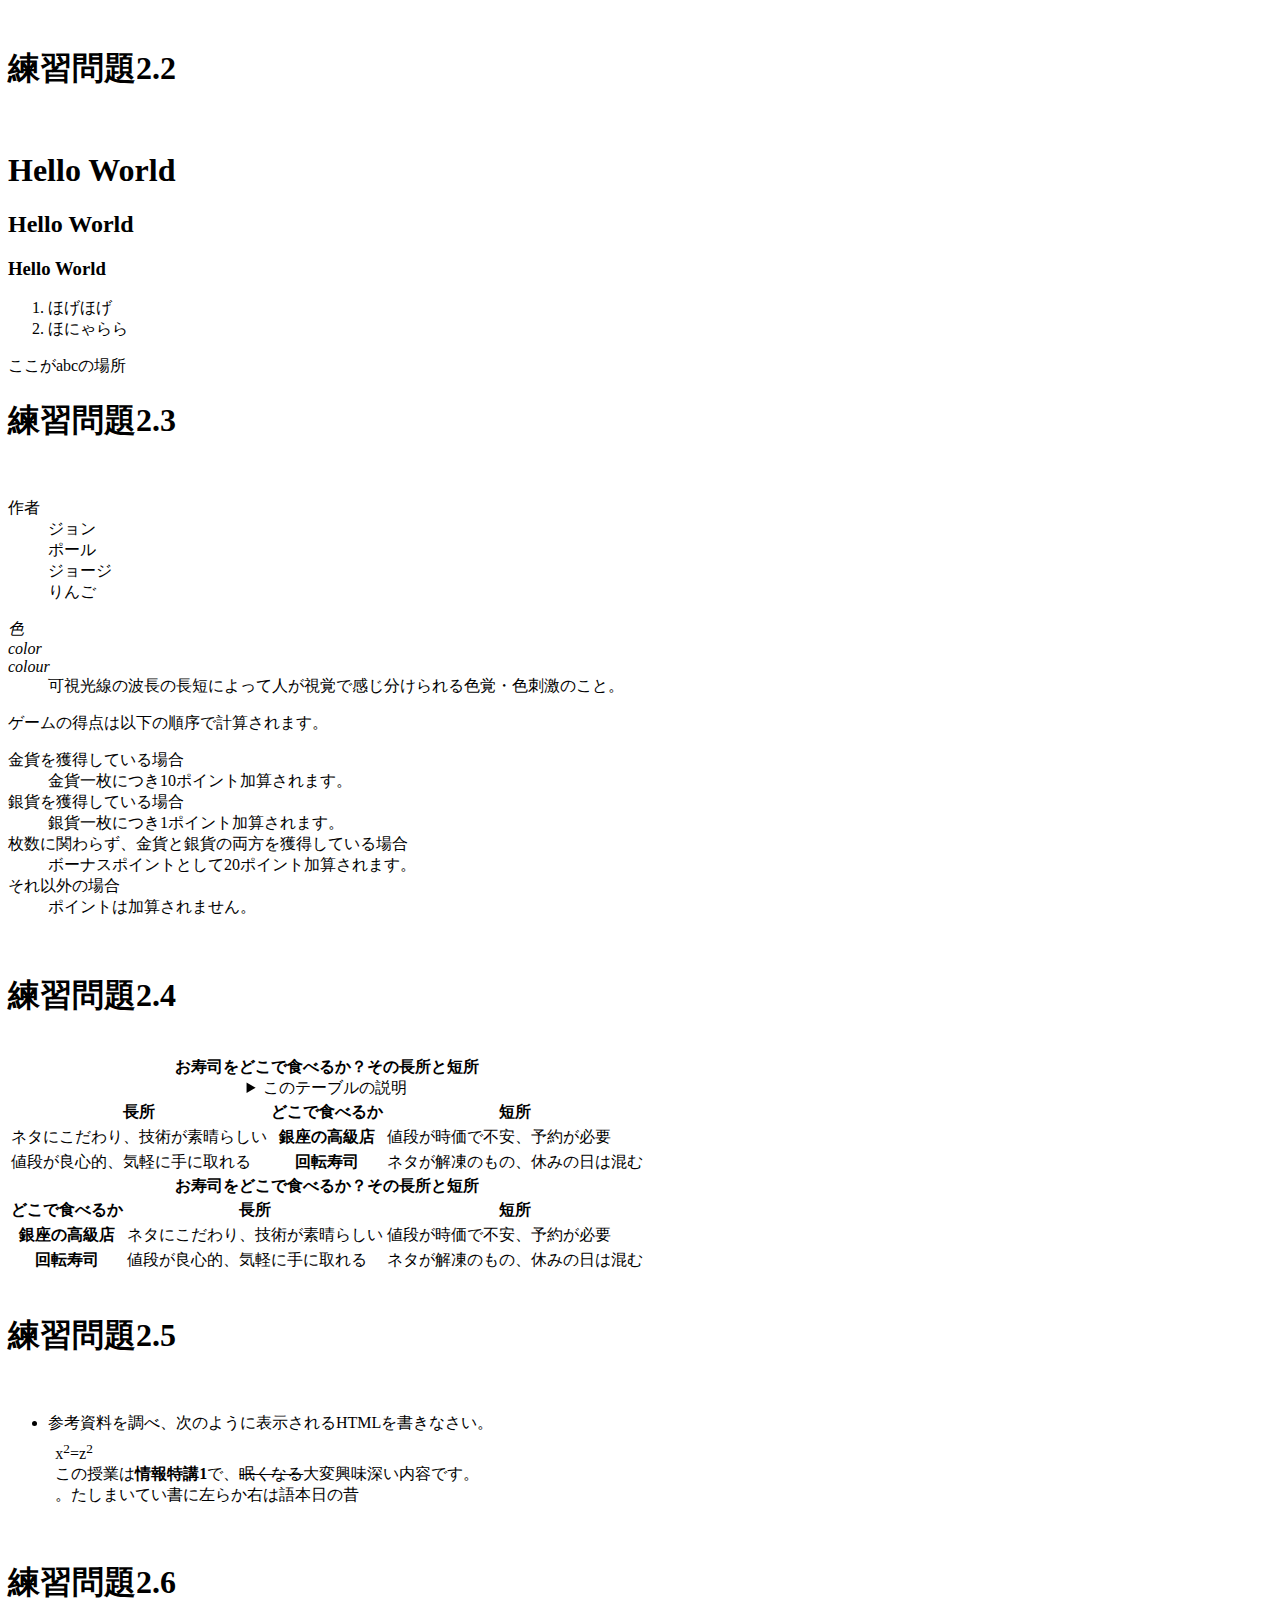
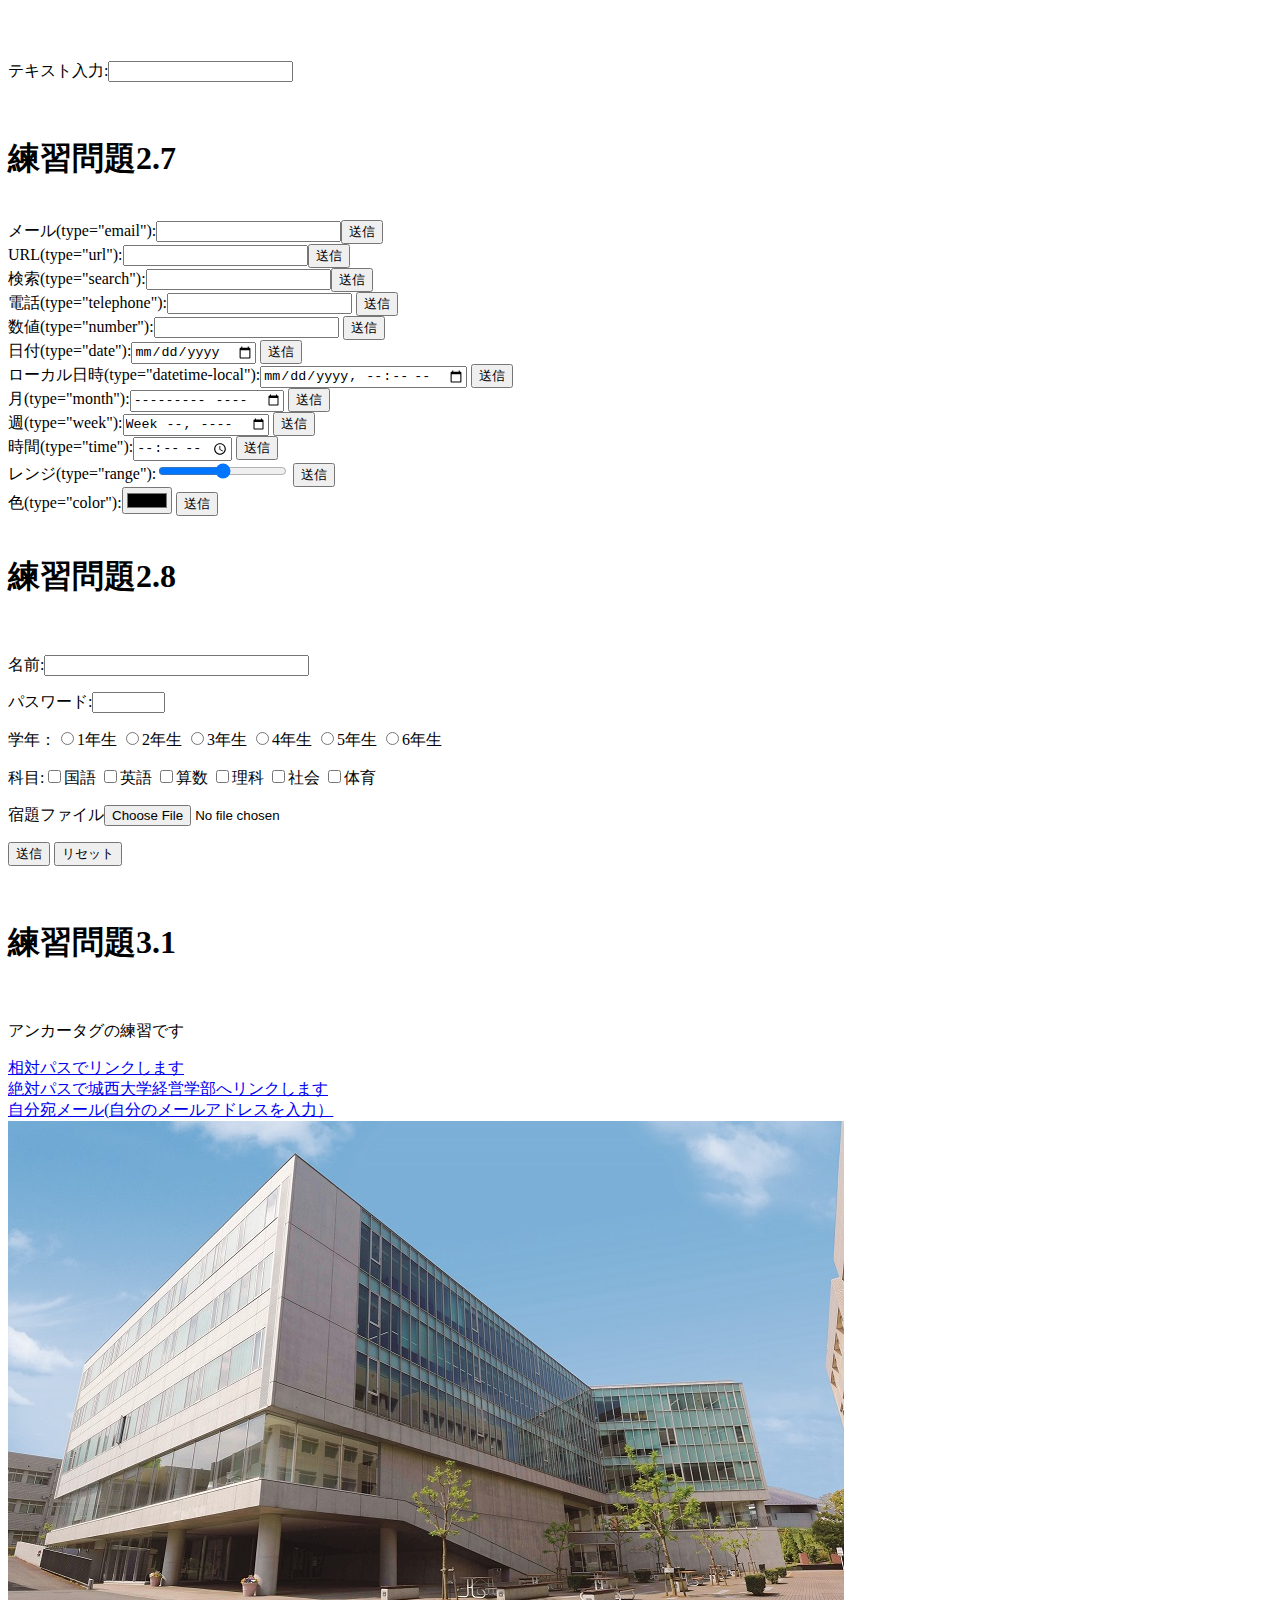
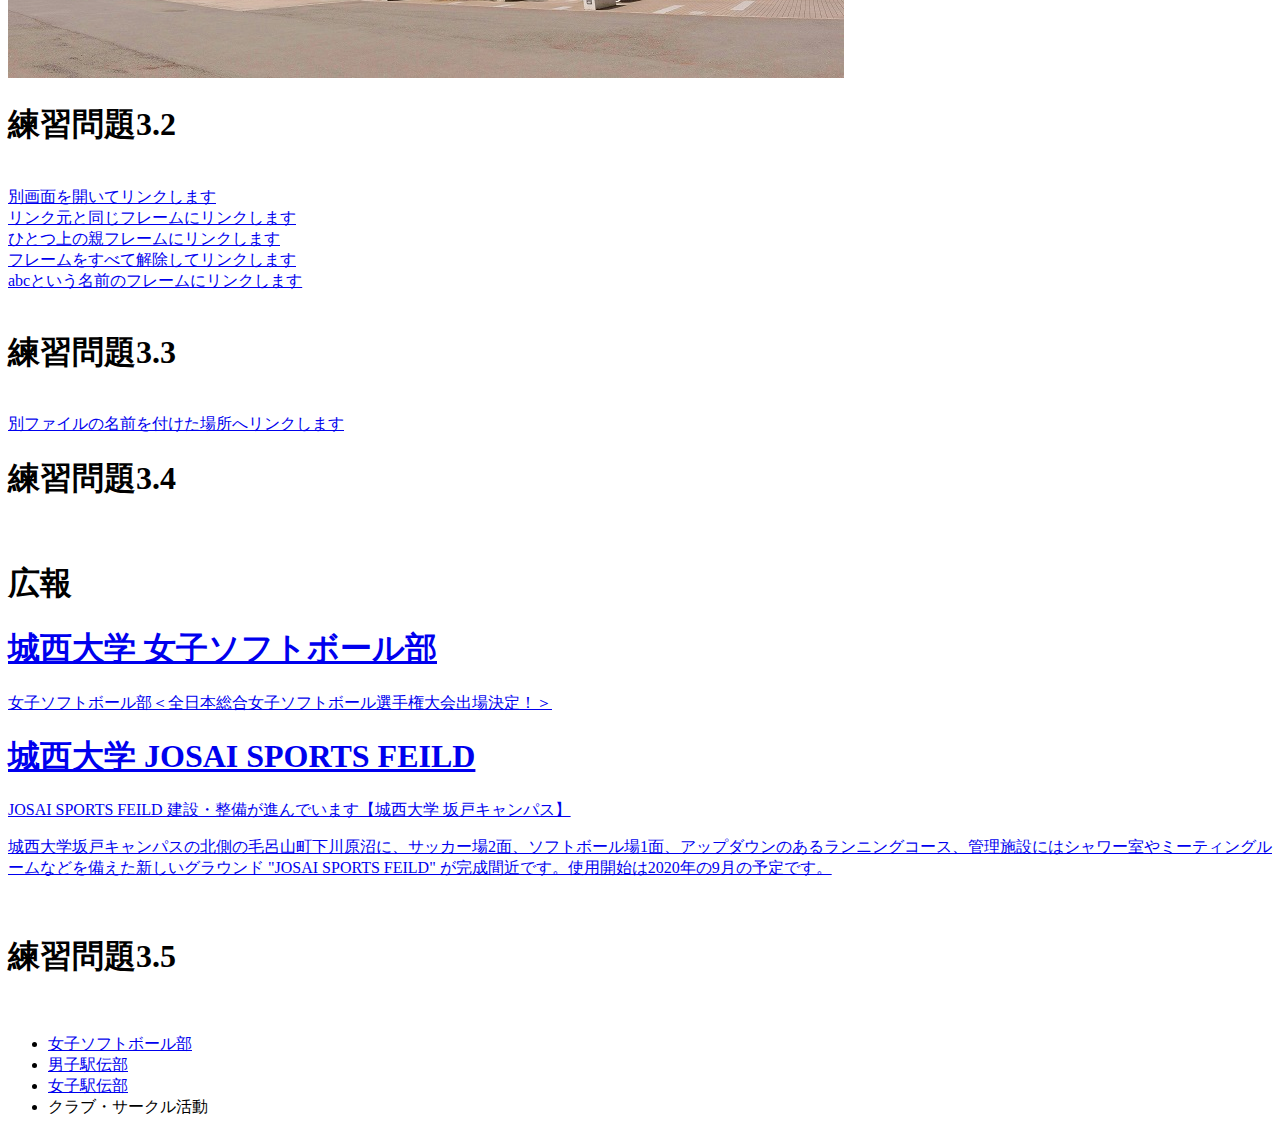
==== index.html @ 5848def6 "0622" ====
<!DOCTYPE html>
<html lang="ja">
  <head>
    <meta charset="UTF-8">
    <title>Web開発の練習１</title>
    <link rel="stylesheet" href="mystyle.css"><!--この行を追加-->
  </head>
  <body>

<!--文字の大きさの練習-->


<br><h1>練習問題2.2</h1><br>
<h1>Hello World</h1>
<h2>Hello World</h2>
<h3>Hello World</h3>
<ol>
<li>ほげほげ</li>
<li>ほにゃらら</li>
</ol>
<a id="abc">ここがabcの場所</a>
<br>
  <h1>練習問題2.3</h1>
  <br>
    <dl>
        <dt>作者</dt>
        <dd>ジョン</dd>
        <dd>ポール</dd>
        <dd>ジョージ</dd>
        <dd>りんご</dd>
        </dl>
        
        <dl>
        <dt lang="ja"><dfn>色</dfn></dt>
        <dt lang="en-US"><dfn>color</dfn></dt>
        <dt lang="en-GB"><dfn>colour</dfn></dt>
        <dd>可視光線の波長の長短によって人が視覚で感じ分けられる色覚・色刺激のこと。</dd>
        </dl>
        <p>ゲームの得点は以下の順序で計算されます。
        </p>
        <dl>
        <dt>金貨を獲得している場合</dt>
        <dd>金貨一枚につき10ポイント加算されます。
        </dd>
        <dt>銀貨を獲得している場合</dt>
        <dd>銀貨一枚につき1ポイント加算されます。</dd>
        <dt>枚数に関わらず、金貨と銀貨の両方を獲得している場合</dt>
        <dd>ボーナスポイントとして20ポイント加算されます。</dd>
        <dt>それ以外の場合</dt>
        <dd>ポイントは加算されません。 </dd>
        </dl>
        <br>
          <h1>練習問題2.4</h1>
        <br>
        <table>
          <caption>
            <strong>お寿司をどこで食べるか？その長所と短所</strong>
            <details>
              <summary>このテーブルの説明</summary>
              <p>以下のテーブルでは、2番目のカラムに寿司店のタイプが入れられています。その左側にそのようなタイプのお店で寿司を食べる場合の長所が、右側に短所が入れられています。
              </p>
            </details>
          </caption>
          <thead>
            <tr><th>長所</th><th>どこで食べるか</th><th>短所</th></tr>
          </thead>
          <tbody>
            <tr><td>ネタにこだわり、技術が素晴らしい</td><th>銀座の高級店
 </th><td>値段が時価で不安、予約が必要</td></tr>
 <tr><td>値段が良心的、気軽に手に取れる</td><th>回転寿司
 </th><td>ネタが解凍のもの、休みの日は混む</td></tr>
  </tbody>
        </table>
        <table>
          <caption>
            <strong>お寿司をどこで食べるか？その長所と短所 </strong>
          </caption>
          <thead>
            <tr><th>どこで食べるか</th><th>長所</th><th>短所</th></tr>
          </thead>
          <tbody>
            <tr><th>銀座の高級店</th><td>ネタにこだわり、技術が素晴らしい
 </td><td>値段が時価で不安、予約が必要 </td></tr>
 <tr><th>回転寿司</th><td>値段が良心的、気軽に手に取れる
 </td><td>ネタが解凍のもの、休みの日は混む</td></tr>
          </tbody>
        </table>
        <br>
          <h1>練習問題2.5</h1>
        <br>
        <ul>
          <li>参考資料を調べ、次のように表示されるHTMLを書きなさい。
            <p
            style="margin:1ex">x<sup>2</sup>=z<sup>2</sup>
          <br/>
          この授業は<b>情報特講1</b>で、<s>眠くなる</s>大変興味深い内容です。<br/>
        <bdo dir="rtl">昔の日本語は右から左に書いていました。</bdo></p>
          </li>
        </ul>
        <br>
          <h1>練習問題2.6</h1>
        <br>
          <p>テキスト入力:<input type="text"></p>     
          <br>
            <h1>練習問題2.7</h1>
          <br>
          <form action="xxx.php" method="post"><label>メール(type="email"):<input type="email"
          name="email"></label><input type="submit" value= "送信"></form>
          <form action="xxx.php" method="post"><label>URL(type="url"):<input type="url" name="url"></label><input type="submit" value="送信"></form>
        <form action="=xxx.php" method="post"><label>検索(type="search"):<input type="search"
        name="search"></label><input type="submit" value="送信"></form>
        <form action="xxx.php" method="post"><label>電話(type="telephone"):<input type="tel" name="tel"></label>
        <input type="submit" value="送信"></form>
        <form action="xxx.php" method="post"><label>数値(type="number"):<input type="number" name="number"></label>
        <input type="submit" value="送信"></form>
        <form action="xxx.php" method="post"><label>日付(type="date"):<input type="date" name="date"></label>
        <input type="submit" value="送信"></form>
        <form action="xxx.php" method="post"><label>ローカル日時(type="datetime-local"):<input type="datetime-local" name="datetime-local"></label>
        <input type="submit" value="送信"></form>
        <form action="xxx.php" method="post"><label>月(type="month"):<input type="month" name="month"></label>
      <input type="submit" value="送信"></form>
       <form action="xxx.php" method="post"><label>週(type="week"):<input type="week" name="week"></label>
      <input type="submit" value="送信"></form>
  <form action="xxx.php" method="post"><label>時間(type="time"):<input type="time" name="time"></label>
  <input type="submit" value="送信"></form>
  <form action="xxx.php" method="post"><label>レンジ(type="range"):<input type="range" name="range"></label>
  <input type="submit" value="送信"></form>
  <form action="xxx.php" method="post"><label>色(type="color"):<input type="color" name="color"></label>
  <input type="submit" value="送信"></form>
   <br>
   <h1>練習問題2.8</h1>
   <br>
  <p><label>名前:<input type="text" name="name" size="30" maxlength="20"></label></p>
<p><label>パスワード:<input type="password" name="name" size="6" maxlength="4"></label></p>
<p>学年：<label><input type="radio" name="gakunen" value="1">1年生</label>
<label><input type="radio" name="gakunen" value="2">2年生</label>
<label><input type="radio" name="gakunen" value="3">3年生</label>
<label><input type="radio" name="gakunen" value="4">4年生</label>
<label><input type="radio" name="gakunen" value="5">5年生</label>
<label><input type="radio" name="gakunen" value="6">6年生</label></p>
<p>科目:<label><input type="checkbox" name="kamoku" value="kokugo">国語</label>
<label><input type="checkbox" name="kamoku" value="eigo">英語</label>
<label><input type="checkbox" name="kamoku" value="sansu">算数</label>
<label><input type="checkbox" name="kamoku" value="rika">理科</label>
<label><input type="checkbox" name="kamoku" value="syakai">社会</label>
<label><input type="checkbox" name="kamoku" value="taiiku">体育</label></p>
<p><label>宿題ファイル<input type="file" name="syukudai"></label></p>
<p><input type="submit" value="送信">
<input type="reset" value="リセット"></p>
<br>
<h1>練習問題3.1</h1>
<br>
<p>アンカータグの練習です</p>
<a href="a.html">相対パスでリンクします</a><br>
<a href="https://www.josai.ac.jp/education/manegement/index.html">絶対パスで城西大学経営学部へリンクします</a><br>
<a href="mailto:zm19217@josai.ac.jp">自分宛メール(自分のメールアドレスを入力）</a><br>
<a href="http://www.josai.ac.jp/education/manegement/index.html/"><img src="./image/keiei_small.jpg" alt="城西大学ホームページ"></a>
<br>
<h1>練習問題3.2</h1>
<br>
<a href="a.html" target="_blank">別画面を開いてリンクします</a><br>
<a href="a.html" target="_self">リンク元と同じフレームにリンクします</a><br>
<a href="a.html" target="_parent">ひとつ上の親フレームにリンクします</a><br>
<a href="a.html" target="_top">フレームをすべて解除してリンクします</a><br>
<a href="a.html" target="abc">abcという名前のフレームにリンクします</a><br>
<br>
<h1>練習問題3.3</h1>
<br>
<a href="a.html#def">別ファイルの名前を付けた場所へリンクします</a>
<br>
<h1>練習問題3.4</h1>
<br>
<aside class="ad">
  <h1>広報</h1>
  <a href="https://www.josai.ac.jp/club/jyosisofuto.html">
  <section>
    <h1>城西大学 女子ソフトボール部</h1>
    <p>女子ソフトボール部＜全日本総合女子ソフトボール選手権大会出場決定！＞
    </p>
  </section></a>

  <a href="https://www.josai.ac.jp/news/20200615-04.html">
  <section>
    <h1>城西大学 JOSAI SPORTS FEILD</h1>
    <p>JOSAI SPORTS FEILD 建設・整備が進んでいます【城西大学 坂戸キャンパス】
    </p>
    <p>城西大学坂戸キャンパスの北側の毛呂山町下川原沼に、サッカー場2面、ソフトボール場1面、アップダウンのあるランニングコース、管理施設にはシャワー室やミーティングルームなどを備えた新しいグラウンド "JOSAI SPORTS FEILD" が完成間近です。使用開始は2020年の9月の予定です。</p>
  </section></a>
</aside>
<br>
<h1>練習問題3.5</h1>
<br>
<nav>
  <ul>
    <li>
      <a href="https://www.josai.ac.jp/club/jyosisofuto.html">女子ソフトボール部</a>
    </li>
    <li>
      <a href="http://www.josai.ac.jp/club/ekiden_hakone.html">男子駅伝部</a>
    </li>
    <li>
      <a href="http://www.josai.ac.jp/club/ekiden_joshiekiden.html">女子駅伝部</a>
    </li>
    <li><a>クラブ・サークル活動</a></li>
  </ul>
</nav>

</body>
  </html>
---- mystyle.css ----
h1{color:bule;}
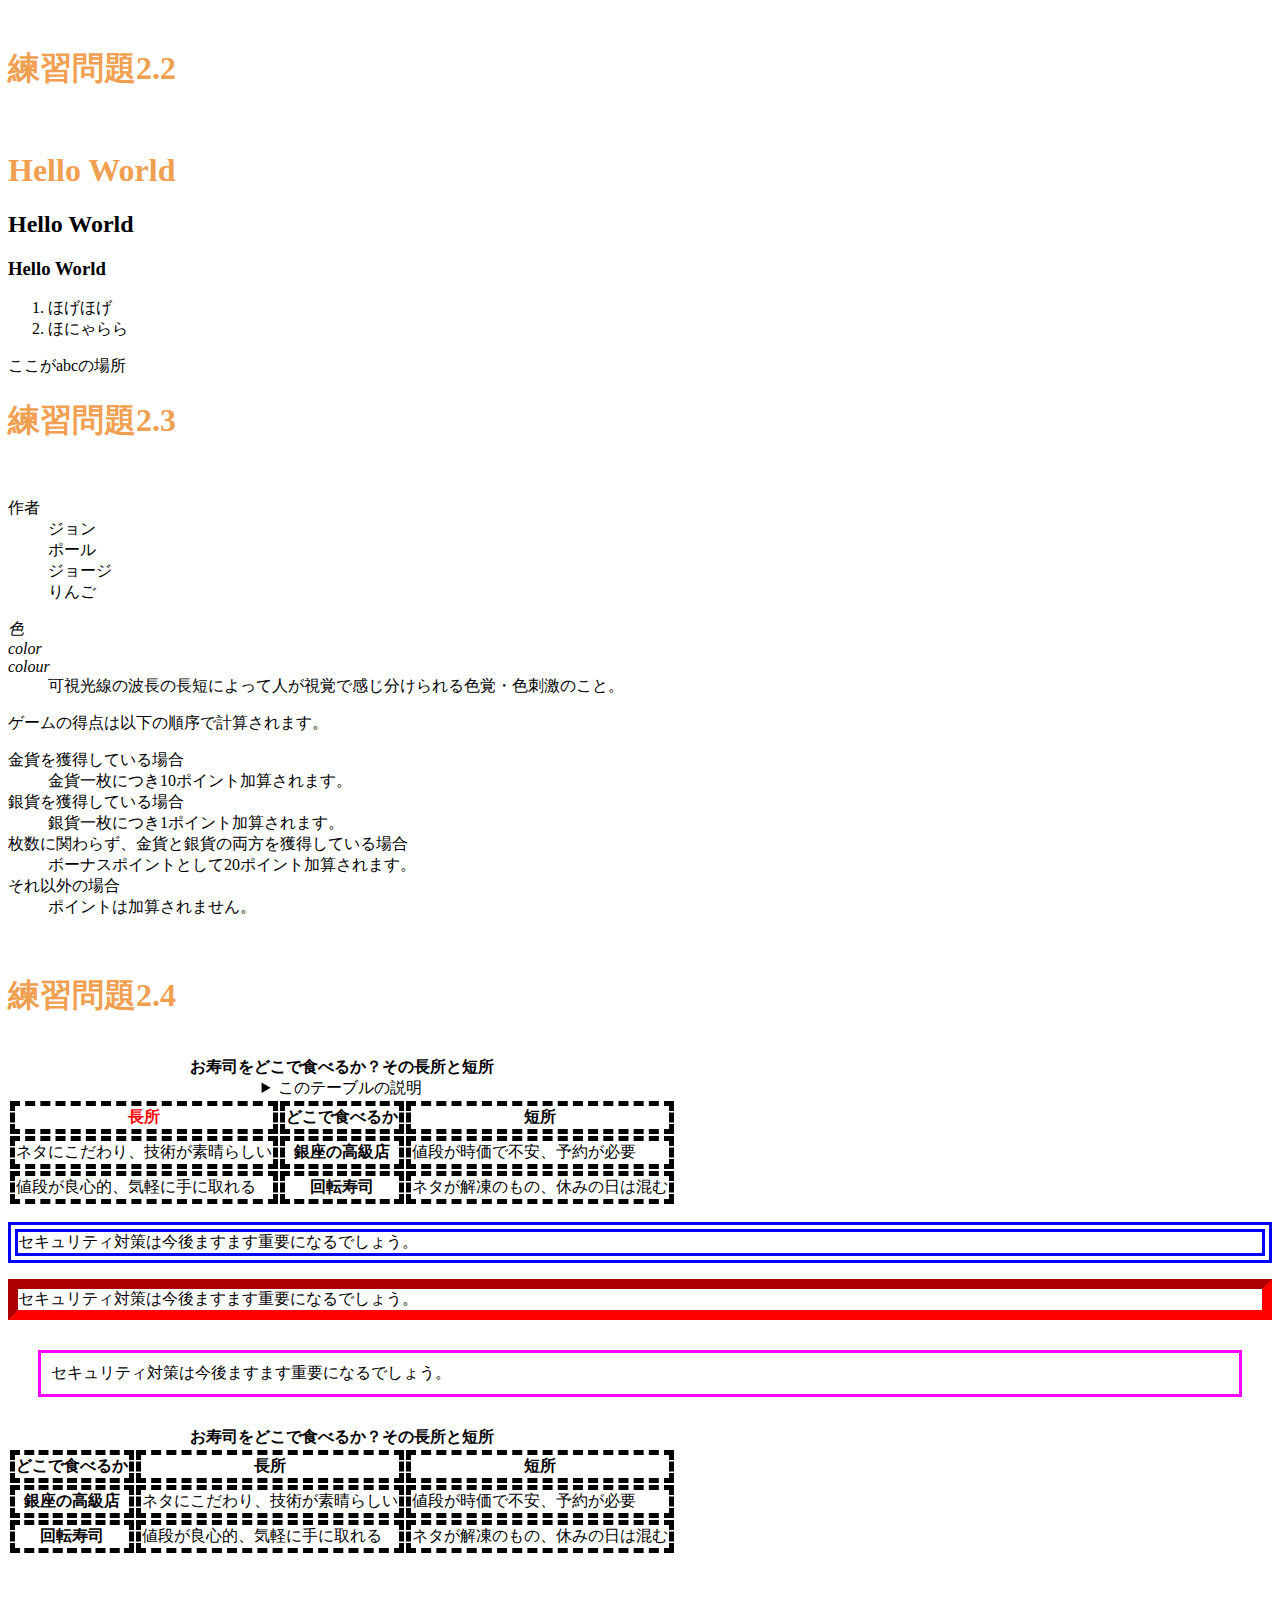
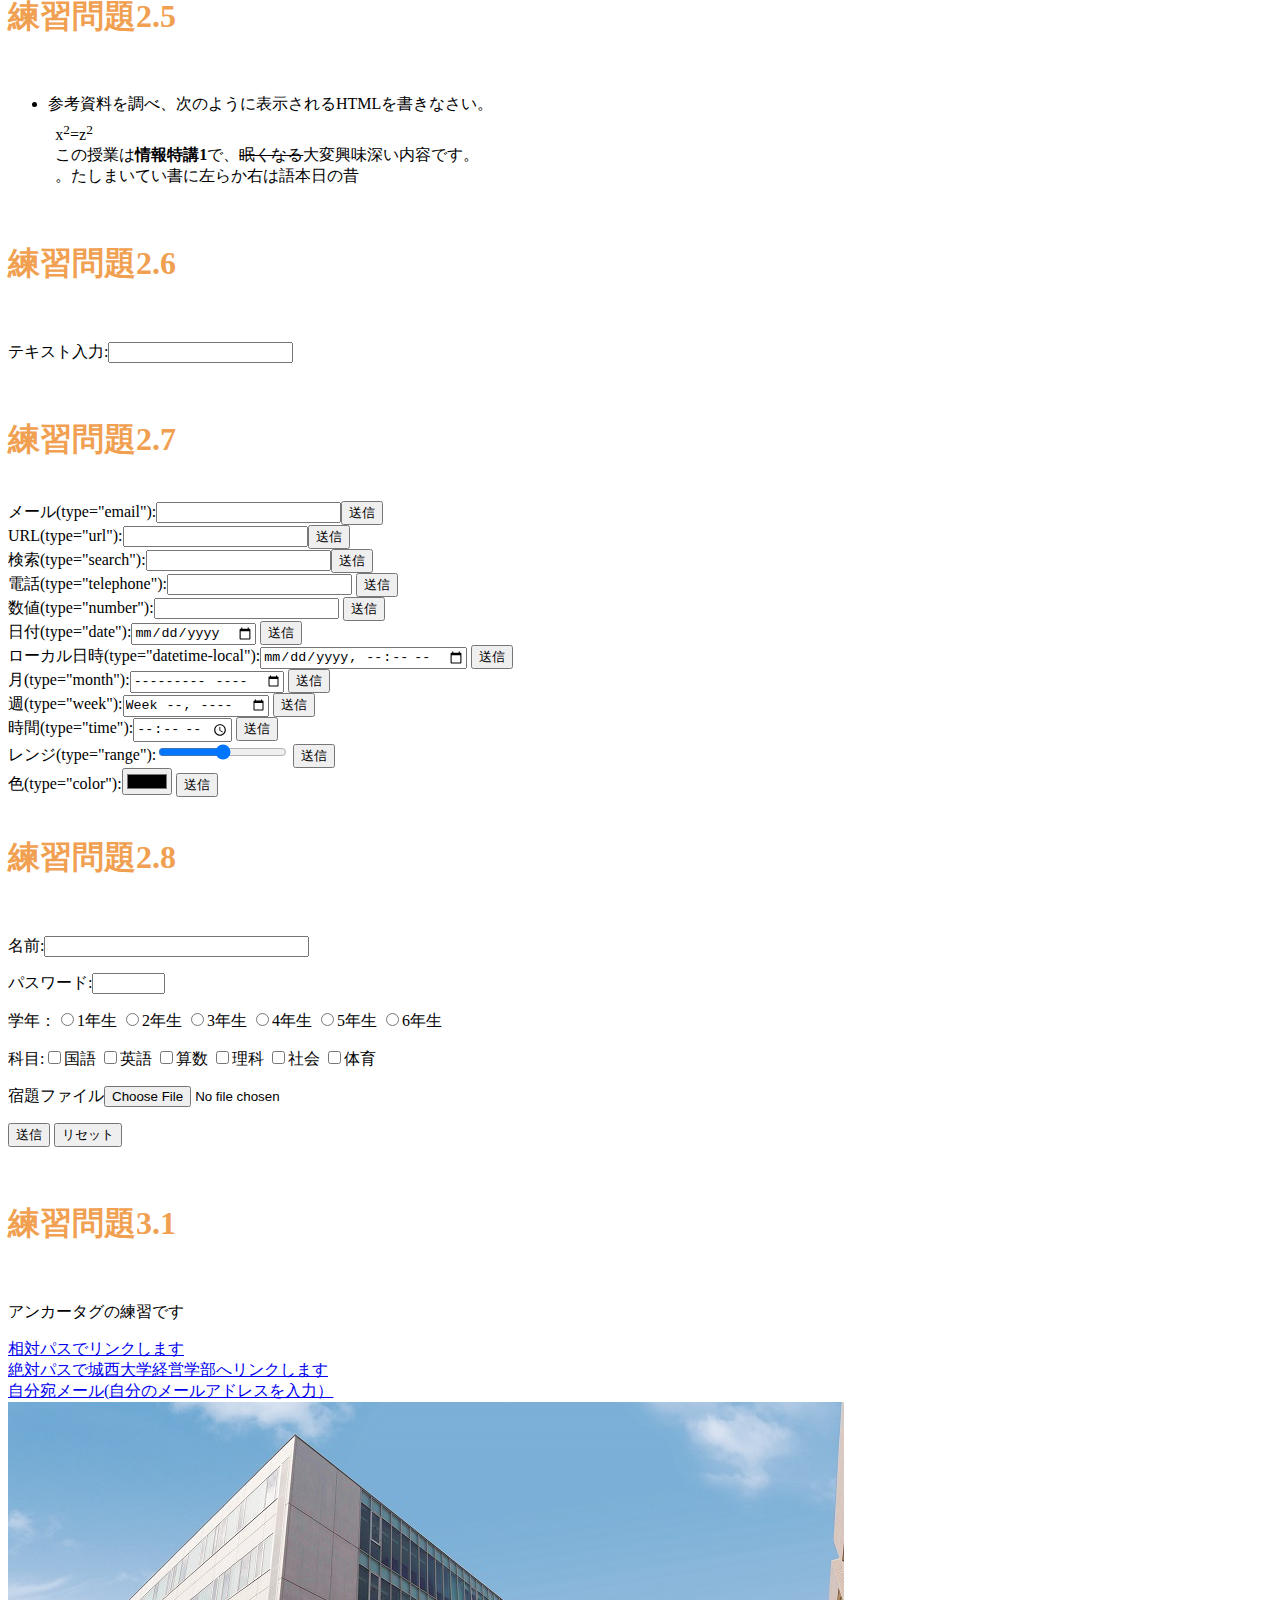
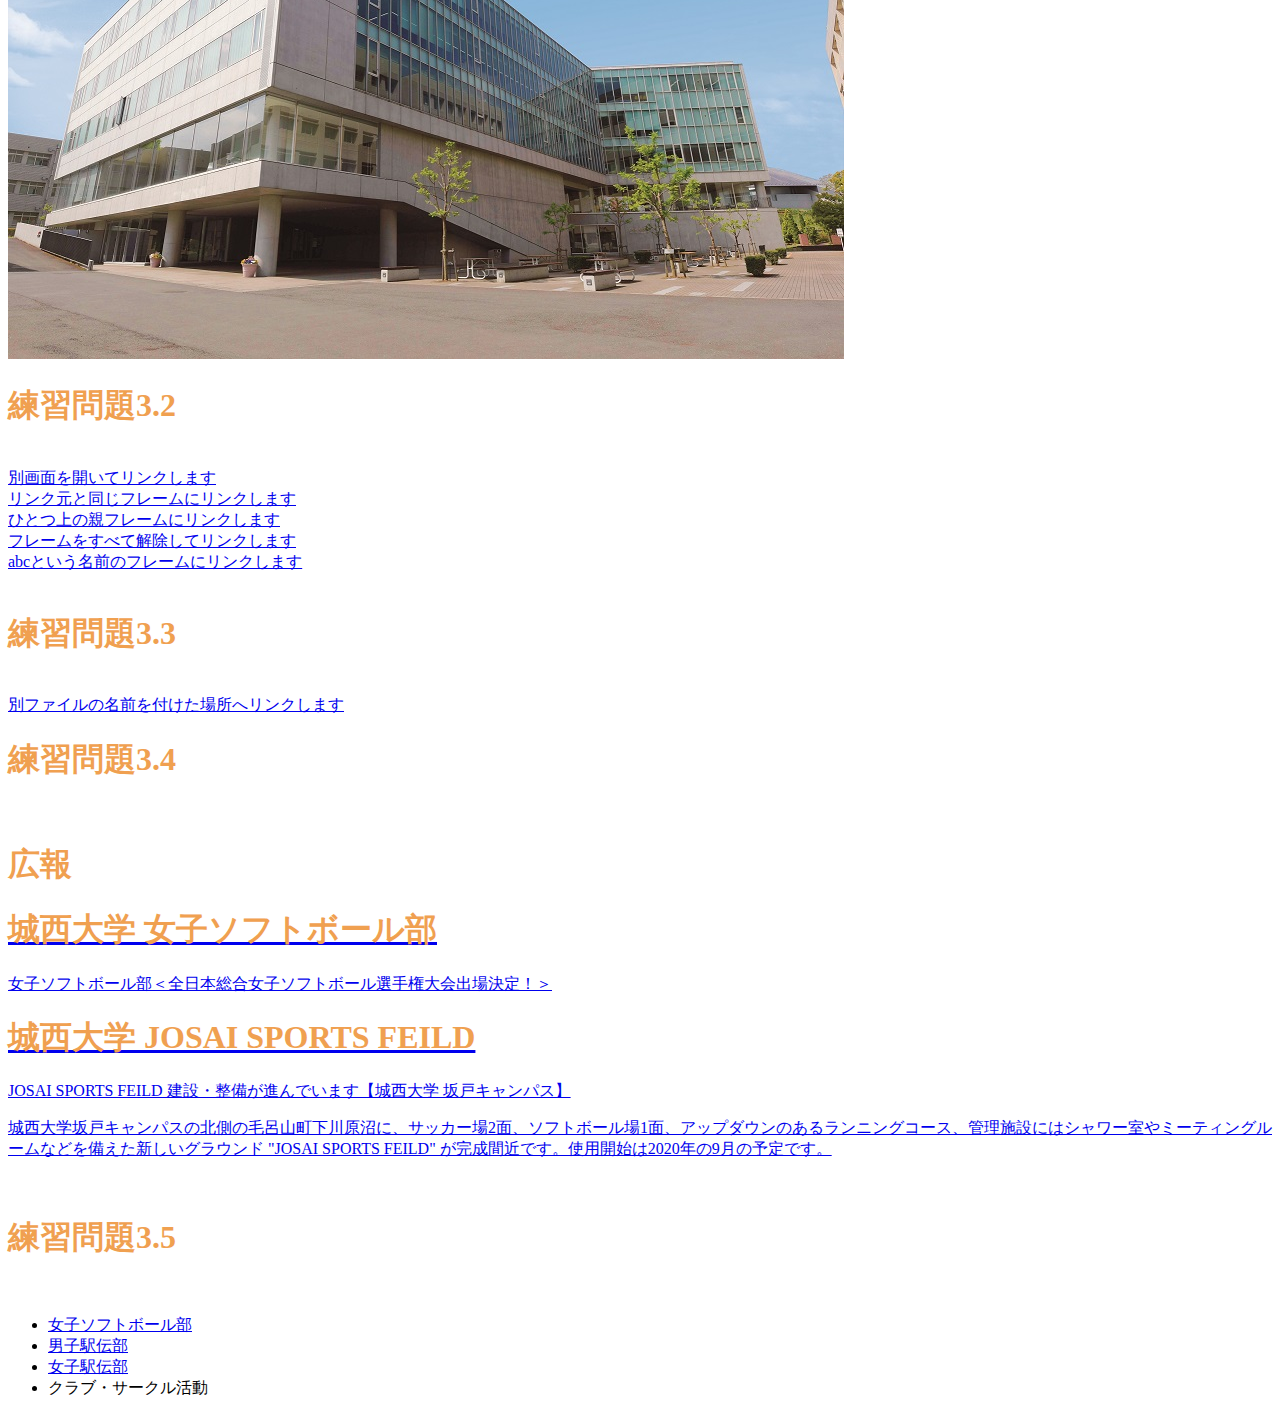
==== commit 222fe9b3: "0622" ====
--- a/index.html
+++ b/index.html
@@ -63,7 +63,7 @@
             </details>
           </caption>
           <thead>
-            <tr><th>長所</th><th>どこで食べるか</th><th>短所</th></tr>
+            <tr><th class="important">長所</th><th>どこで食べるか</th><th>短所</th></tr>
           </thead>
           <tbody>
             <tr><td>ネタにこだわり、技術が素晴らしい</td><th>銀座の高級店
@@ -85,6 +85,9 @@
  <tr><th>回転寿司</th><td>値段が良心的、気軽に手に取れる
  </td><td>ネタが解凍のもの、休みの日は混む</td></tr>
           </tbody>
+          <p class="sample1">セキュリティ対策は今後ますます重要になるでしょう。</p>
+          <p class="sample2">セキュリティ対策は今後ますます重要になるでしょう。</p>
+          <p class="sample3">セキュリティ対策は今後ますます重要になるでしょう。</p>
         </table>
         <br>
           <h1>練習問題2.5</h1>
--- a/mystyle.css
+++ b/mystyle.css
@@ -1 +1,7 @@
-h1{color:bule;}+<!-- h1{color: green;} -->
+h1{color:#F0A050;}
+th,td{border:dashed thick black;}
+th.important{color:red;}
+p.sample1{border:double 10px #0000ff;}
+p.sample2{border: inset 10px #ff0000;}
+p.sample3{margin: 30px 30px;padding: 10px;border: medium solid #ff00ff;}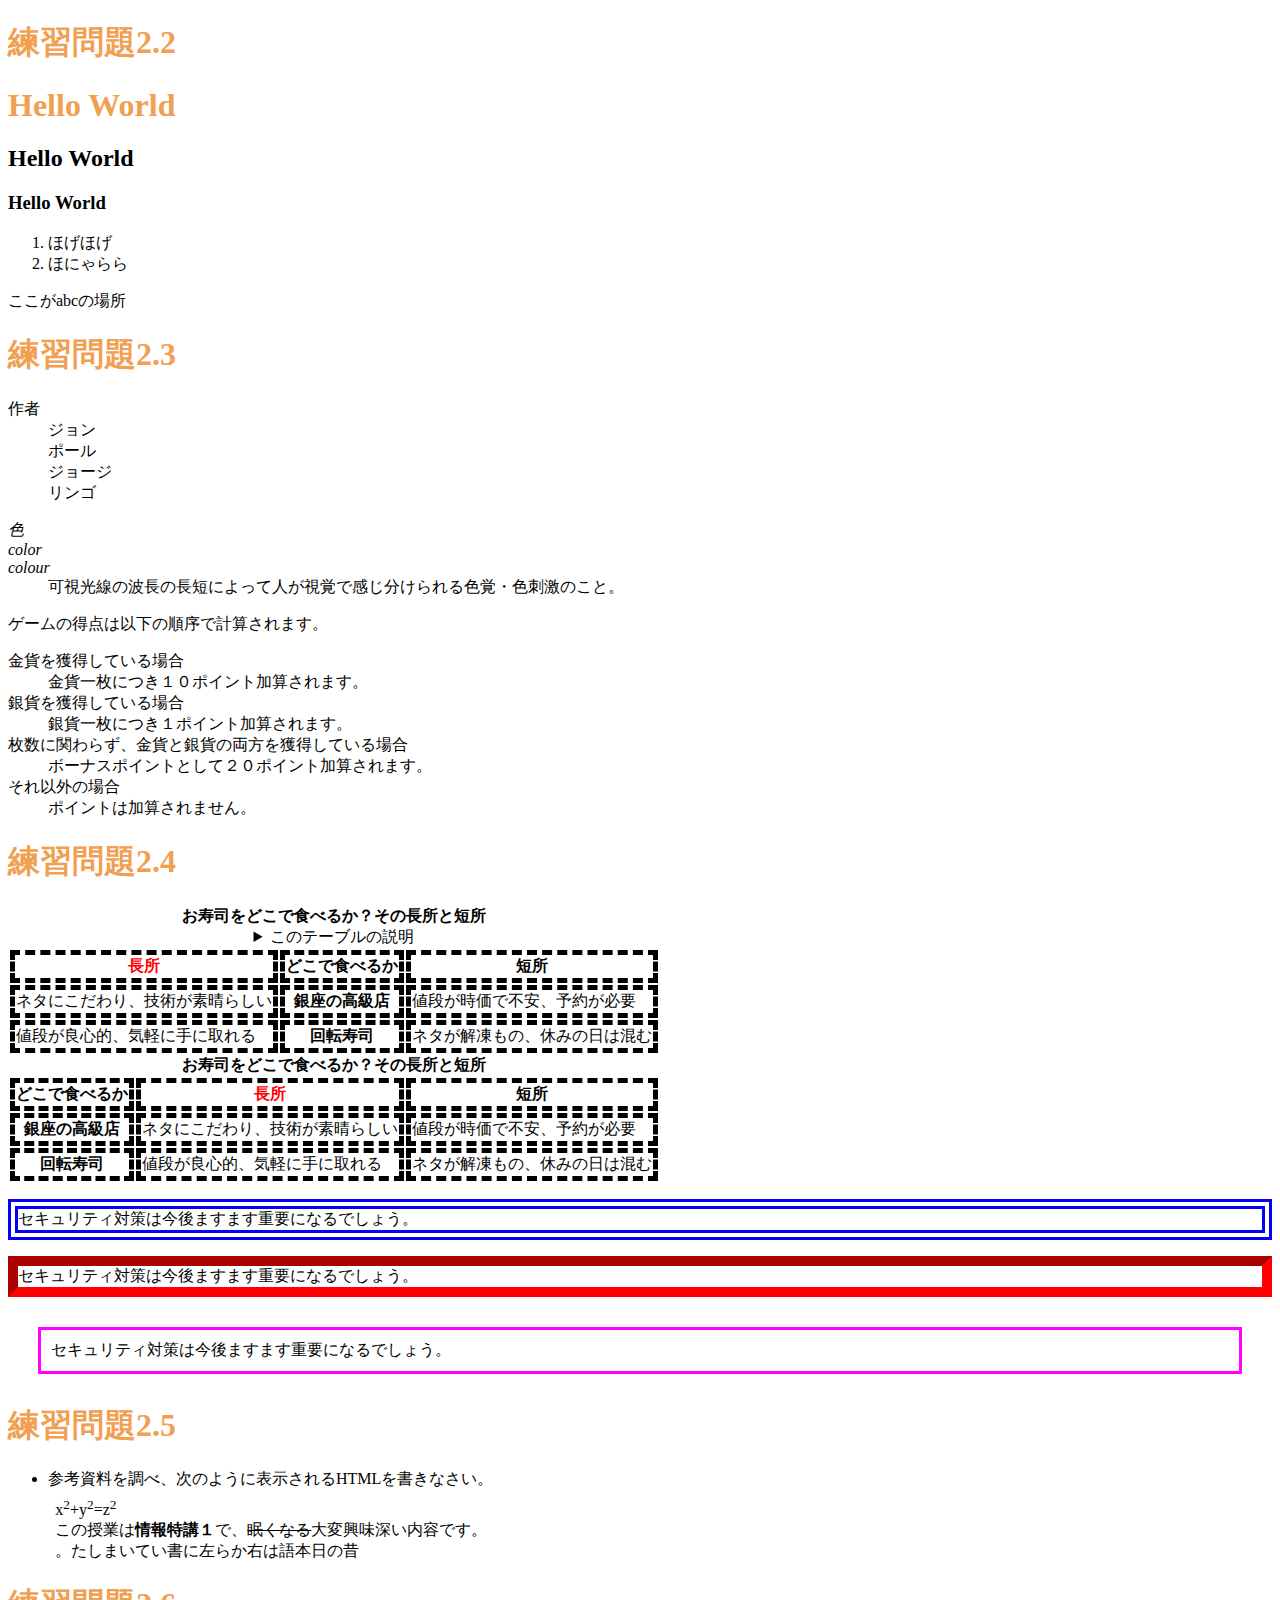
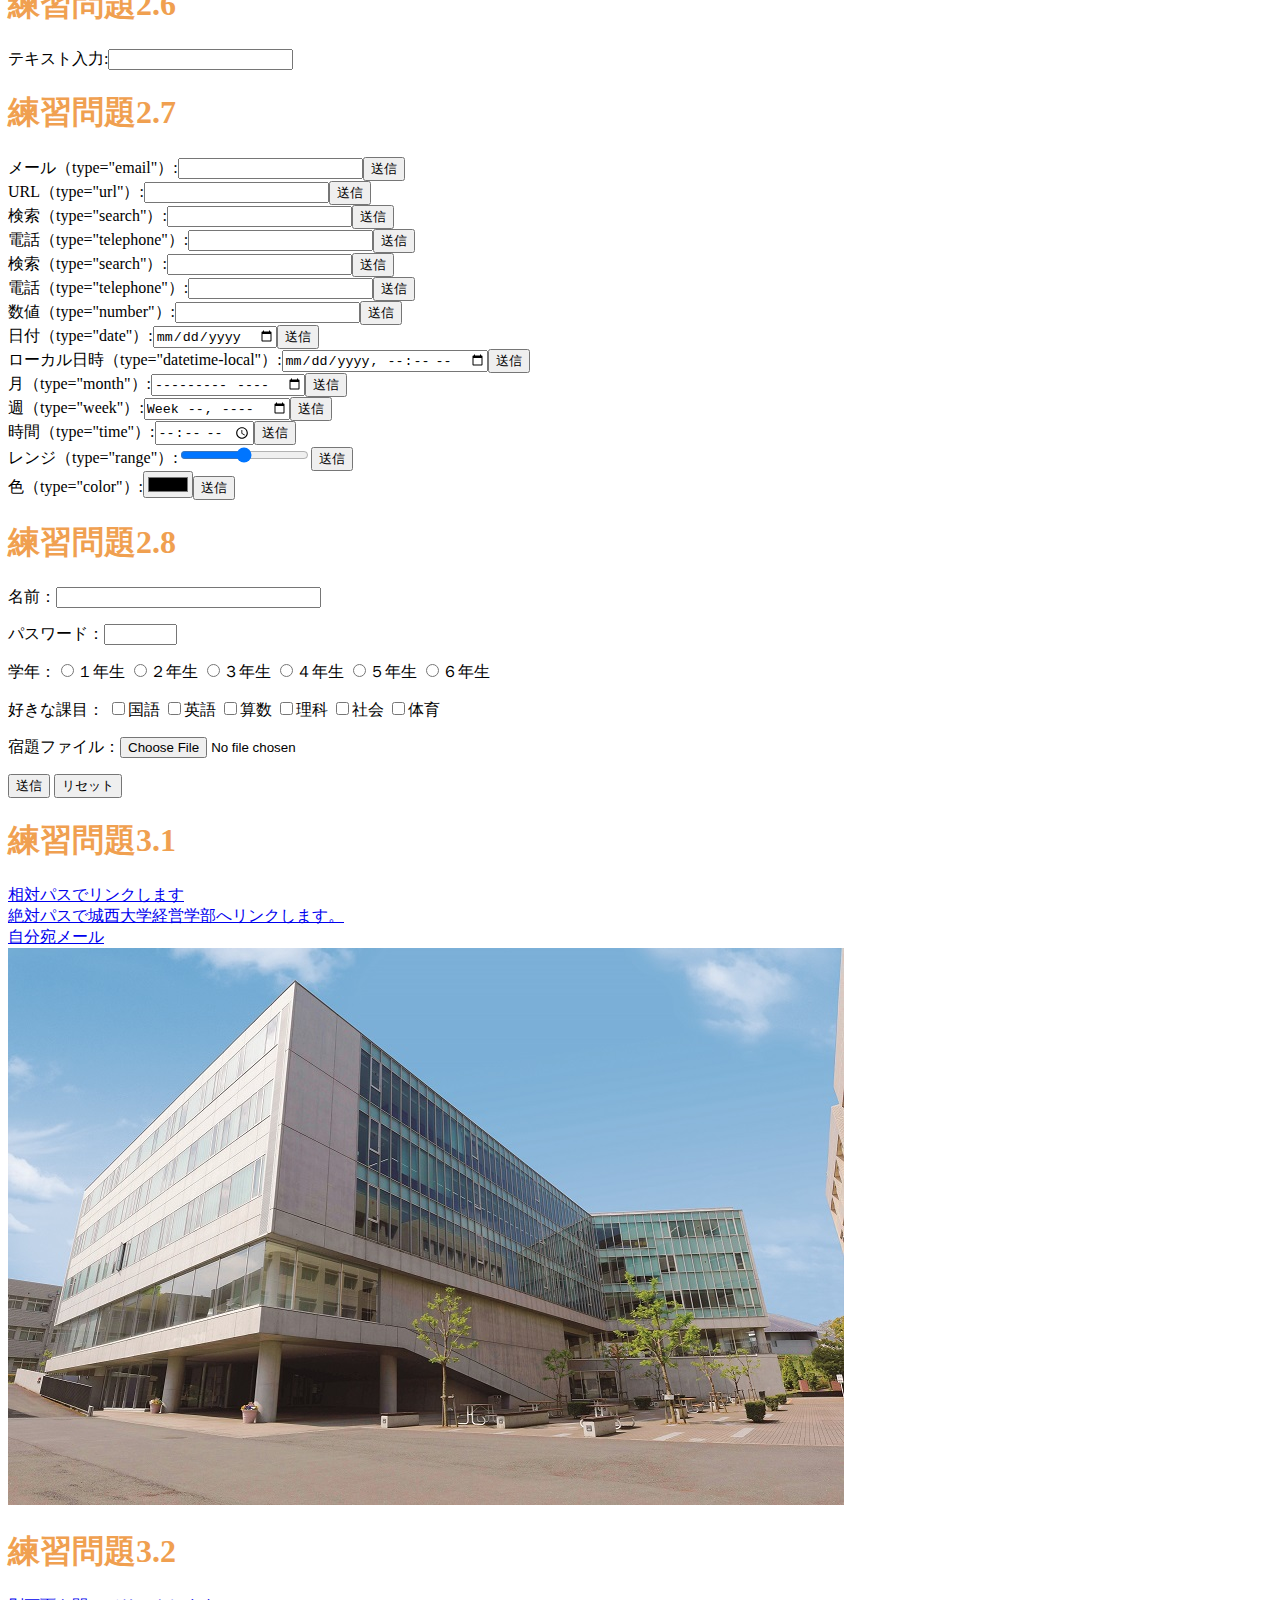
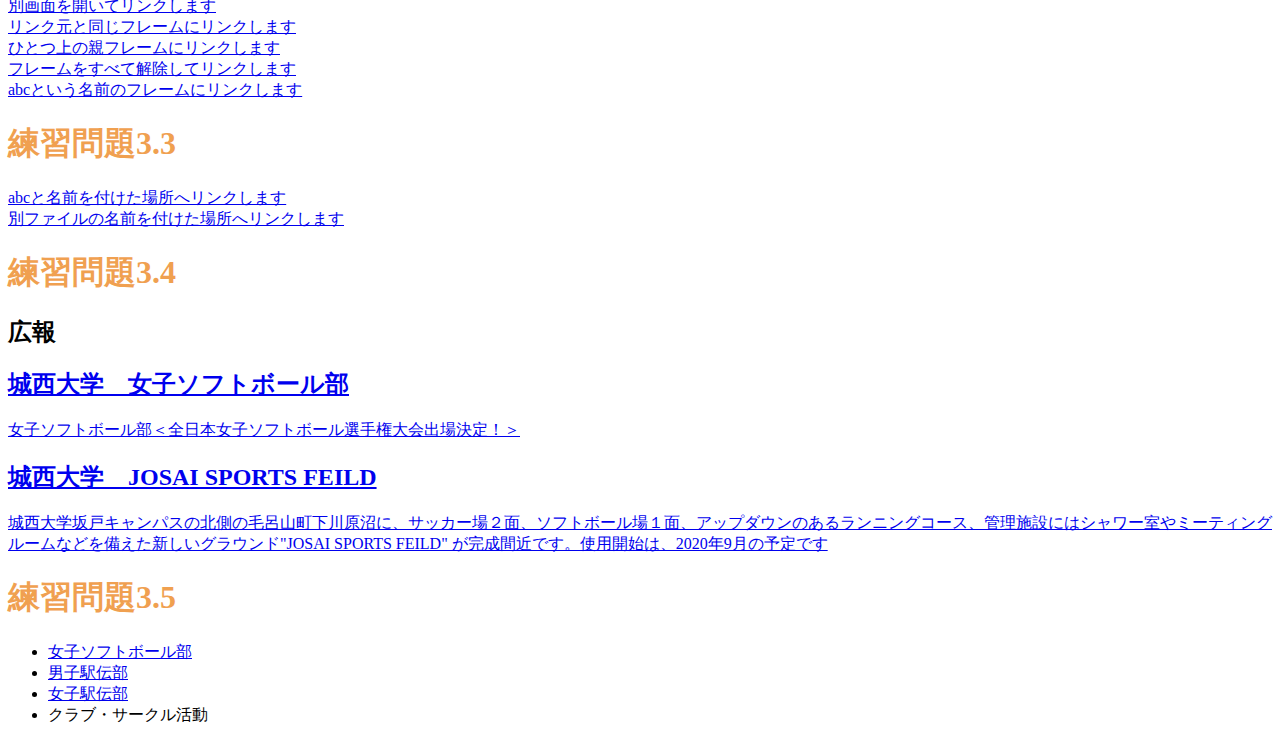
==== commit f85e7c2c: "0705" ====
--- a/index.html
+++ b/index.html
@@ -1,218 +1,216 @@
-
 <!DOCTYPE html>
 <html lang="ja">
-  <head>
-    <meta charset="UTF-8">
-    <title>Web開発の練習１</title>
-    <link rel="stylesheet" href="mystyle.css"><!--この行を追加-->
-  </head>
-  <body>
-
-<!--文字の大きさの練習-->
-
-
-<br><h1>練習問題2.2</h1><br>
-<h1>Hello World</h1>
-<h2>Hello World</h2>
-<h3>Hello World</h3>
-<ol>
-<li>ほげほげ</li>
-<li>ほにゃらら</li>
-</ol>
-<a id="abc">ここがabcの場所</a>
-<br>
+<head>
+  <meta charset="UTF-8">
+  <title> Web開発の練習１</title>
+  <link rel="stylesheet" href="mystyle.css"> <!--この行を追加-->
+   <!--<!<script src="myjs.js"></script> -->
+</head>
+<body>
+  <h1>練習問題2.2</h1>
+  <!--文字の大きさの練習-->
+  <h1>Hello World</h1>
+  <h2>Hello World</h2>
+  <h3>Hello World</h3>
+  <ol>
+    <li>ほげほげ</li>
+    <li>ほにゃらら</li>
+  </ol>
+  <script src="myjs.js"></script>
+  <a id="abc">ここがabcの場所</a>
   <h1>練習問題2.3</h1>
-  <br>
-    <dl>
-        <dt>作者</dt>
-        <dd>ジョン</dd>
-        <dd>ポール</dd>
-        <dd>ジョージ</dd>
-        <dd>りんご</dd>
-        </dl>
-        
-        <dl>
-        <dt lang="ja"><dfn>色</dfn></dt>
-        <dt lang="en-US"><dfn>color</dfn></dt>
-        <dt lang="en-GB"><dfn>colour</dfn></dt>
-        <dd>可視光線の波長の長短によって人が視覚で感じ分けられる色覚・色刺激のこと。</dd>
-        </dl>
-        <p>ゲームの得点は以下の順序で計算されます。
-        </p>
-        <dl>
-        <dt>金貨を獲得している場合</dt>
-        <dd>金貨一枚につき10ポイント加算されます。
-        </dd>
-        <dt>銀貨を獲得している場合</dt>
-        <dd>銀貨一枚につき1ポイント加算されます。</dd>
-        <dt>枚数に関わらず、金貨と銀貨の両方を獲得している場合</dt>
-        <dd>ボーナスポイントとして20ポイント加算されます。</dd>
-        <dt>それ以外の場合</dt>
-        <dd>ポイントは加算されません。 </dd>
-        </dl>
-        <br>
-          <h1>練習問題2.4</h1>
-        <br>
-        <table>
-          <caption>
-            <strong>お寿司をどこで食べるか？その長所と短所</strong>
-            <details>
-              <summary>このテーブルの説明</summary>
-              <p>以下のテーブルでは、2番目のカラムに寿司店のタイプが入れられています。その左側にそのようなタイプのお店で寿司を食べる場合の長所が、右側に短所が入れられています。
-              </p>
-            </details>
-          </caption>
-          <thead>
-            <tr><th class="important">長所</th><th>どこで食べるか</th><th>短所</th></tr>
-          </thead>
-          <tbody>
-            <tr><td>ネタにこだわり、技術が素晴らしい</td><th>銀座の高級店
- </th><td>値段が時価で不安、予約が必要</td></tr>
- <tr><td>値段が良心的、気軽に手に取れる</td><th>回転寿司
- </th><td>ネタが解凍のもの、休みの日は混む</td></tr>
+<dl>
+<dt>作者</dt>
+<dd>ジョン</dd>
+<dd>ポール</dd>
+<dd>ジョージ</dd>
+<dd>リンゴ</dd>
+</dl>
+
+<dl>
+<dt lang="ja"><dfn>色</dfn></dt>
+<dt lang="en-US"><dfn>color</dfn></dt>
+<dt lang="en-GB"><dfn>colour</dfn></dt>
+<dd>可視光線の波長の長短によって人が視覚で感じ分けられる色覚・色刺激のこと。</dd>
+</dl> 
+<p>ゲームの得点は以下の順序で計算されます。
+</p>
+<dl>
+<dt>金貨を獲得している場合</dt>
+<dd>金貨一枚につき１０ポイント加算されます。</dd>
+<dt>銀貨を獲得している場合</dt>
+<dd>銀貨一枚につき１ポイント加算されます。</dd>
+<dt>枚数に関わらず、金貨と銀貨の両方を獲得している場合</dt>
+<dd>ボーナスポイントとして２０ポイント加算されます。</dd>
+<dt>それ以外の場合</dt><dd>ポイントは加算されません。</dd>
+</dl>
+
+<h1>練習問題2.4</h1>
+<table>
+  <caption>
+    <strong>お寿司をどこで食べるか？その長所と短所</strong>
+    <details>
+      <summary>このテーブルの説明</summary>
+      <p>以下のテーブルでは、２番目のカラムに寿司店のタイプが入れられています。その左側にそのようなタイプのお店でお寿司を食べる場合の長所が、右側に短所が入れられています。</p>
+    </details>
+  </caption>
+  <thead>
+    <tr><th class="important">長所</th>
+      <th>どこで食べるか</th>
+      <th>短所</th>
+    </tr>
+  </thead>
+    <tbody>
+      <tr>
+        <td>ネタにこだわり、技術が素晴らしい</td>
+        <th>銀座の高級店</th>
+        <td>値段が時価で不安、予約が必要</td>
+      </tr>
+      <tr>
+        <td>値段が良心的、気軽に手に取れる</td>
+        <th>回転寿司</th>
+        <td>ネタが解凍もの、休みの日は混む</td>
+      </tr>
+    </tbody>
+</table>
+<table>
+  <caption>
+    <strong>お寿司をどこで食べるか？その長所と短所</strong>
+  </caption>
+  <thead>
+    <tr>
+      <th>どこで食べるか</th>
+      <th class="important">長所</th>
+      <th>短所</th>
+    </tr>
+  </thead>
+  <tbody>
+    <tr>
+      <th>銀座の高級店</th>
+      <td>ネタにこだわり、技術が素晴らしい</td>
+      <td>値段が時価で不安、予約が必要</td>
+    </tr>
+    <tr>
+      <th>回転寿司</th>
+      <td>値段が良心的、気軽に手に取れる</td>
+      <td>ネタが解凍もの、休みの日は混む</td>
+    </tr>
   </tbody>
-        </table>
-        <table>
-          <caption>
-            <strong>お寿司をどこで食べるか？その長所と短所 </strong>
-          </caption>
-          <thead>
-            <tr><th>どこで食べるか</th><th>長所</th><th>短所</th></tr>
-          </thead>
-          <tbody>
-            <tr><th>銀座の高級店</th><td>ネタにこだわり、技術が素晴らしい
- </td><td>値段が時価で不安、予約が必要 </td></tr>
- <tr><th>回転寿司</th><td>値段が良心的、気軽に手に取れる
- </td><td>ネタが解凍のもの、休みの日は混む</td></tr>
-          </tbody>
-          <p class="sample1">セキュリティ対策は今後ますます重要になるでしょう。</p>
-          <p class="sample2">セキュリティ対策は今後ますます重要になるでしょう。</p>
-          <p class="sample3">セキュリティ対策は今後ますます重要になるでしょう。</p>
-        </table>
-        <br>
-          <h1>練習問題2.5</h1>
-        <br>
-        <ul>
-          <li>参考資料を調べ、次のように表示されるHTMLを書きなさい。
-            <p
-            style="margin:1ex">x<sup>2</sup>=z<sup>2</sup>
-          <br/>
-          この授業は<b>情報特講1</b>で、<s>眠くなる</s>大変興味深い内容です。<br/>
-        <bdo dir="rtl">昔の日本語は右から左に書いていました。</bdo></p>
-          </li>
-        </ul>
-        <br>
-          <h1>練習問題2.6</h1>
-        <br>
-          <p>テキスト入力:<input type="text"></p>     
-          <br>
-            <h1>練習問題2.7</h1>
-          <br>
-          <form action="xxx.php" method="post"><label>メール(type="email"):<input type="email"
-          name="email"></label><input type="submit" value= "送信"></form>
-          <form action="xxx.php" method="post"><label>URL(type="url"):<input type="url" name="url"></label><input type="submit" value="送信"></form>
-        <form action="=xxx.php" method="post"><label>検索(type="search"):<input type="search"
-        name="search"></label><input type="submit" value="送信"></form>
-        <form action="xxx.php" method="post"><label>電話(type="telephone"):<input type="tel" name="tel"></label>
-        <input type="submit" value="送信"></form>
-        <form action="xxx.php" method="post"><label>数値(type="number"):<input type="number" name="number"></label>
-        <input type="submit" value="送信"></form>
-        <form action="xxx.php" method="post"><label>日付(type="date"):<input type="date" name="date"></label>
-        <input type="submit" value="送信"></form>
-        <form action="xxx.php" method="post"><label>ローカル日時(type="datetime-local"):<input type="datetime-local" name="datetime-local"></label>
-        <input type="submit" value="送信"></form>
-        <form action="xxx.php" method="post"><label>月(type="month"):<input type="month" name="month"></label>
-      <input type="submit" value="送信"></form>
-       <form action="xxx.php" method="post"><label>週(type="week"):<input type="week" name="week"></label>
-      <input type="submit" value="送信"></form>
-  <form action="xxx.php" method="post"><label>時間(type="time"):<input type="time" name="time"></label>
-  <input type="submit" value="送信"></form>
-  <form action="xxx.php" method="post"><label>レンジ(type="range"):<input type="range" name="range"></label>
-  <input type="submit" value="送信"></form>
-  <form action="xxx.php" method="post"><label>色(type="color"):<input type="color" name="color"></label>
-  <input type="submit" value="送信"></form>
-   <br>
-   <h1>練習問題2.8</h1>
-   <br>
-  <p><label>名前:<input type="text" name="name" size="30" maxlength="20"></label></p>
-<p><label>パスワード:<input type="password" name="name" size="6" maxlength="4"></label></p>
-<p>学年：<label><input type="radio" name="gakunen" value="1">1年生</label>
-<label><input type="radio" name="gakunen" value="2">2年生</label>
-<label><input type="radio" name="gakunen" value="3">3年生</label>
-<label><input type="radio" name="gakunen" value="4">4年生</label>
-<label><input type="radio" name="gakunen" value="5">5年生</label>
-<label><input type="radio" name="gakunen" value="6">6年生</label></p>
-<p>科目:<label><input type="checkbox" name="kamoku" value="kokugo">国語</label>
+</table>
+  <p class="sample1">セキュリティ対策は今後ますます重要になるでしょう。</p>
+  <p class="sample2">セキュリティ対策は今後ますます重要になるでしょう。</p>
+  <p class="sample3">セキュリティ対策は今後ますます重要になるでしょう。</p>
+
+<h1>練習問題2.5</h1>
+<ul>
+  <li>参考資料を調べ、次のように表示されるHTMLを書きなさい。
+    <p 
+    style="margin:1ex">x<sup>2</sup>+y<sup>2</sup>=z<sup>2</sup>
+    <br />
+     この授業は<b>情報特講１</b>で、<s>眠くなる</s>大変興味深い内容です。<br /> 
+     <bdo dir="rtl">昔の日本語は右から左に書いていました。</bdo></p> 
+  </li> 
+</ul>
+
+<h1>練習問題2.6</h1>
+<p>テキスト入力:<input type="text"></p>
+
+<h1>練習問題2.7</h1>
+<form action="xxx.php" method="post"><label>メール（type="email"）:<input type="email"
+   name="email"></label><input type="submit" value="送信"></form>
+   <form action="xxx.php" method="post"><label>URL（type="url"）:<input type="url" name="url"></label><input type="submit" value="送信"></form>
+   <form action="xxx.php" method="post"><label>検索（type="search"）:<input type="search" 
+   name="search"></label><input type="submit" value="送信"></form>
+   <form action="xxx.php" method="post"><label>電話（type="telephone"）:<input type="tel" 
+   name="tel"></label><input type="submit" value="送信"></form>
+   <form action="xxx.php" method="post"><label>検索（type="search"）:<input type="search"
+   name="search"></label><input type="submit" value="送信"></form>
+   <form action="xxx.php" method="post"><label>電話（type="telephone"）:<input type="tel" 
+   name="tel"></label><input type="submit" value="送信"></form>
+   <form action="xxx.php" method="post"><label>数値（type="number"）:<input type="number" 
+   name="number"></label><input type="submit" value="送信"></form>
+   <form action="xxx.php" method="post"><label>日付（type="date"）:<input type="date" 
+   name="date"></label><input type="submit" value="送信"></form>
+   <form action="xxx.php" method="post"><label>ローカル日時（type="datetime-local"）:<input type="datetime-local" 
+   name="datetime-local"></label><input type="submit" value="送信"></form>
+   <form action="xxx.php" method="post"><label>月（type="month"）:<input type="month" 
+   name="month"></label><input type="submit" value="送信"></form>
+   <form action="xxx.php" method="post"><label>週（type="week"）:<input type="week" 
+   name="week"></label><input type="submit" value="送信"></form>
+   <form action="xxx.php" method="post"><label>時間（type="time"）:<input type="time" 
+   name="time"></label><input type="submit" value="送信"></form>
+   <form action="xxx.php" method="post"><label>レンジ（type="range"）:<input type="range" 
+   name="range"></label><input type="submit" value="送信"></form>
+   <form action="xxx.php" method="post"><label>色（type="color"）:<input type="color" 
+   name="color"></label><input type="submit" value="送信"></form>
+
+  <h1>練習問題2.8</h1>
+<p><label>名前：<input type="text" name="name" size="30" maxlength="20"></label></p>
+<p><label>パスワード：<input type="password" name="pass" size="6" maxlength="4"></label></p>
+<p>学年：<label><input type="radio" name="gakunen" value="1">１年生</label>
+<label><input type="radio" name="gakunen" value="2">２年生</label>
+<label><input type="radio" name="gakunen" value="3">３年生</label>
+<label><input type="radio" name="gakunen" value="4">４年生</label>
+<label><input type="radio" name="gakunen" value="5">５年生</label>
+<label><input type="radio" name="gakunen" value="6">６年生</label>
+</p>
+<p>好きな課目：
+<label><input type="checkbox" name="kamoku" value="kokugo">国語</label>
 <label><input type="checkbox" name="kamoku" value="eigo">英語</label>
 <label><input type="checkbox" name="kamoku" value="sansu">算数</label>
 <label><input type="checkbox" name="kamoku" value="rika">理科</label>
 <label><input type="checkbox" name="kamoku" value="syakai">社会</label>
-<label><input type="checkbox" name="kamoku" value="taiiku">体育</label></p>
-<p><label>宿題ファイル<input type="file" name="syukudai"></label></p>
-<p><input type="submit" value="送信">
-<input type="reset" value="リセット"></p>
-<br>
+<label><input type="checkbox" name="kamoku" value="taiiku">体育</label>
+</p>
+<p><label>宿題ファイル：<input type="file" name="syukudai"></label></p>
+<p>
+<input type="submit" value="送信">
+<input type="reset" value="リセット">
+</p>
+
 <h1>練習問題3.1</h1>
-<br>
-<p>アンカータグの練習です</p>
 <a href="a.html">相対パスでリンクします</a><br>
-<a href="https://www.josai.ac.jp/education/manegement/index.html">絶対パスで城西大学経営学部へリンクします</a><br>
-<a href="mailto:zm19217@josai.ac.jp">自分宛メール(自分のメールアドレスを入力）</a><br>
-<a href="http://www.josai.ac.jp/education/manegement/index.html/"><img src="./image/keiei_small.jpg" alt="城西大学ホームページ"></a>
-<br>
-<h1>練習問題3.2</h1>
-<br>
+<a href="https://www.josai.ac.jp/education/management/index.html">絶対パスで城西大学経営学部へリンクします。</a><br>
+<a href="mailto:zm19217@josai.ac.jp">  自分宛メール</a><br>
+<a href="https://www.josai.ac.jp/education/management/index.html/"><img src="./image/keiei_small.jpg" alt="城西大学ホームページ"></a>
+
+<h1>  練習問題3.2</h1>
 <a href="a.html" target="_blank">別画面を開いてリンクします</a><br>
 <a href="a.html" target="_self">リンク元と同じフレームにリンクします</a><br>
 <a href="a.html" target="_parent">ひとつ上の親フレームにリンクします</a><br>
 <a href="a.html" target="_top">フレームをすべて解除してリンクします</a><br>
 <a href="a.html" target="abc">abcという名前のフレームにリンクします</a><br>
-<br>
+
 <h1>練習問題3.3</h1>
-<br>
+<a href="#abc">abcと名前を付けた場所へリンクします</a><br>
 <a href="a.html#def">別ファイルの名前を付けた場所へリンクします</a>
-<br>
+
 <h1>練習問題3.4</h1>
-<br>
 <aside class="ad">
-  <h1>広報</h1>
-  <a href="https://www.josai.ac.jp/club/jyosisofuto.html">
-  <section>
-    <h1>城西大学 女子ソフトボール部</h1>
-    <p>女子ソフトボール部＜全日本総合女子ソフトボール選手権大会出場決定！＞
-    </p>
-  </section></a>
-
-  <a href="https://www.josai.ac.jp/news/20200615-04.html">
-  <section>
-    <h1>城西大学 JOSAI SPORTS FEILD</h1>
-    <p>JOSAI SPORTS FEILD 建設・整備が進んでいます【城西大学 坂戸キャンパス】
-    </p>
-    <p>城西大学坂戸キャンパスの北側の毛呂山町下川原沼に、サッカー場2面、ソフトボール場1面、アップダウンのあるランニングコース、管理施設にはシャワー室やミーティングルームなどを備えた新しいグラウンド "JOSAI SPORTS FEILD" が完成間近です。使用開始は2020年の9月の予定です。</p>
-  </section></a>
+<h2>広報</h2>
+<a href="https://www.josai.ac.jp/club/jyosisofuto.html">
+<section>
+<h2>城西大学　女子ソフトボール部</h2>
+<p>女子ソフトボール部＜全日本女子ソフトボール選手権大会出場決定！＞
+</p>
+</section></a>
+<a href="https://www.josai.ac.jp/news/20200615-04.html">
+<section>
+<h2>城西大学　JOSAI SPORTS FEILD</h2>
+<p>城西大学坂戸キャンパスの北側の毛呂山町下川原沼に、サッカー場２面、ソフトボール場１面、アップダウンのあるランニングコース、管理施設にはシャワー室やミーティングルームなどを備えた新しいグラウンド"JOSAI SPORTS FEILD" が完成間近です。使用開始は、2020年9月の予定です</p>
+</section></a>
 </aside>
-<br>
+
 <h1>練習問題3.5</h1>
-<br>
 <nav>
   <ul>
-    <li>
-      <a href="https://www.josai.ac.jp/club/jyosisofuto.html">女子ソフトボール部</a>
-    </li>
-    <li>
-      <a href="http://www.josai.ac.jp/club/ekiden_hakone.html">男子駅伝部</a>
-    </li>
-    <li>
-      <a href="http://www.josai.ac.jp/club/ekiden_joshiekiden.html">女子駅伝部</a>
-    </li>
+    <li><a href="https://www.josai.ac.jp/club/jyosisofuto.html">女子ソフトボール部</a></li>
+    <li><a href="https://www.josai.ac.jp/club/ekiden_hakone.html">男子駅伝部</a></li>
+    <li><a href="https://www.josai.ac.jp/club/ekiden_joshiekiden.html">女子駅伝部</a></li>
     <li><a>クラブ・サークル活動</a></li>
   </ul>
 </nav>
 
+
 </body>
-  </html>
-
- 
-
-
-
+</html>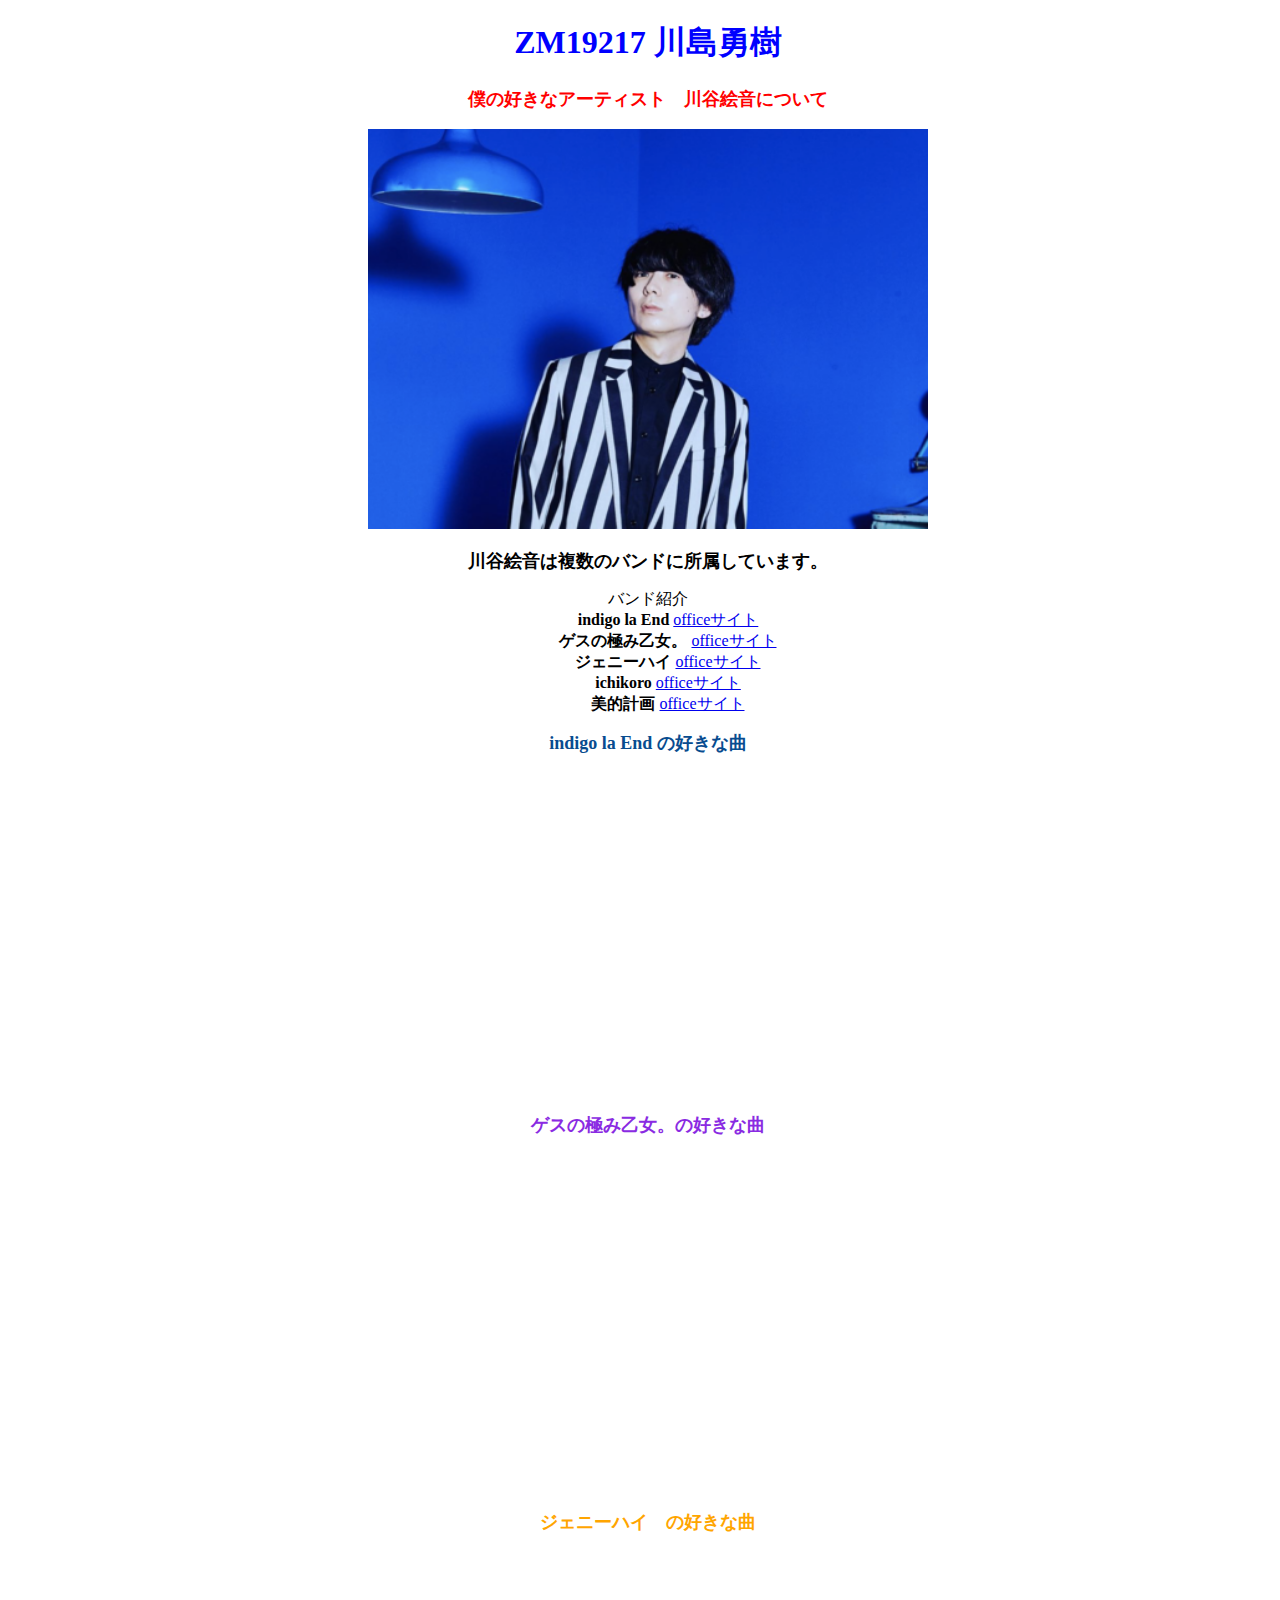
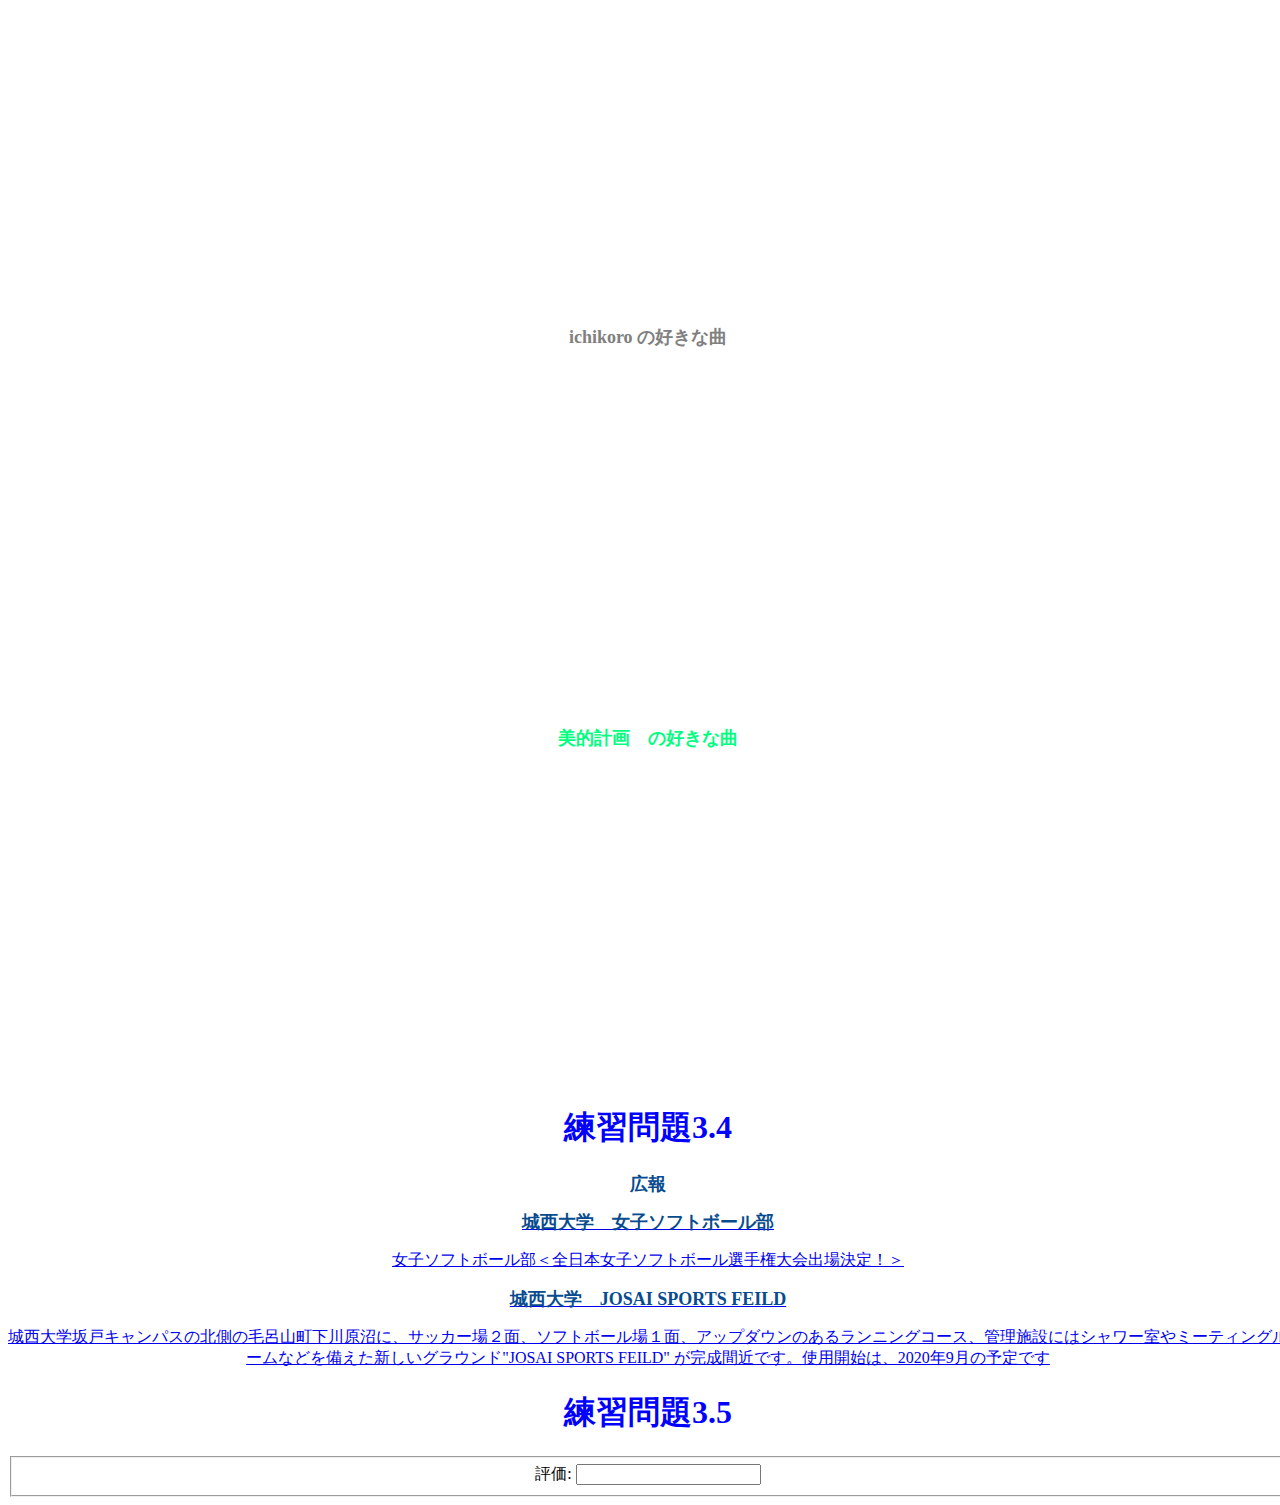
==== commit 5d4ab8e0: "kimatukadai" ====
--- a/index.html
+++ b/index.html
@@ -2,188 +2,35 @@
 <html lang="ja">
 <head>
   <meta charset="UTF-8">
-  <title> Web開発の練習１</title>
+  <title> 好きなアーティスト</title>
   <link rel="stylesheet" href="mystyle.css"> <!--この行を追加-->
    <!--<!<script src="myjs.js"></script> -->
 </head>
 <body>
-  <h1>練習問題2.2</h1>
-  <!--文字の大きさの練習-->
-  <h1>Hello World</h1>
-  <h2>Hello World</h2>
-  <h3>Hello World</h3>
-  <ol>
-    <li>ほげほげ</li>
-    <li>ほにゃらら</li>
-  </ol>
+  <h1>ZM19217 川島勇樹</h1>
+  <h3>僕の好きなアーティスト　川谷絵音について</h3>
+  <img src="image/enon.jpg" width="560" height="400">
   <script src="myjs.js"></script>
-  <a id="abc">ここがabcの場所</a>
-  <h1>練習問題2.3</h1>
+  <p><h7>川谷絵音は複数のバンドに所属しています。</h7></p>
 <dl>
-<dt>作者</dt>
-<dd>ジョン</dd>
-<dd>ポール</dd>
-<dd>ジョージ</dd>
-<dd>リンゴ</dd>
+<dt>バンド紹介</dt>
+   <dd><b>indigo la End  </b><a href="https://indigolaend.com/">officeサイト</a></dd>
+   <dd><b>ゲスの極み乙女。</b>  <a href="https://gesuotome.com/feature/introduction">officeサイト</a></dd>
+   <dd><b>ジェニーハイ</b>  <a href="https://genie-high.com/">officeサイト</a></dd>
+   <dd><b>ichikoro</b>  <a href="https://ichikoro.com/">officeサイト</a></dd>
+   <dd><b>美的計画</b>  <a href="https://wmg.jp/biteki-keikaku/">officeサイト</a></dd>
 </dl>
 
-<dl>
-<dt lang="ja"><dfn>色</dfn></dt>
-<dt lang="en-US"><dfn>color</dfn></dt>
-<dt lang="en-GB"><dfn>colour</dfn></dt>
-<dd>可視光線の波長の長短によって人が視覚で感じ分けられる色覚・色刺激のこと。</dd>
-</dl> 
-<p>ゲームの得点は以下の順序で計算されます。
-</p>
-<dl>
-<dt>金貨を獲得している場合</dt>
-<dd>金貨一枚につき１０ポイント加算されます。</dd>
-<dt>銀貨を獲得している場合</dt>
-<dd>銀貨一枚につき１ポイント加算されます。</dd>
-<dt>枚数に関わらず、金貨と銀貨の両方を獲得している場合</dt>
-<dd>ボーナスポイントとして２０ポイント加算されます。</dd>
-<dt>それ以外の場合</dt><dd>ポイントは加算されません。</dd>
-</dl>
-
-<h1>練習問題2.4</h1>
-<table>
-  <caption>
-    <strong>お寿司をどこで食べるか？その長所と短所</strong>
-    <details>
-      <summary>このテーブルの説明</summary>
-      <p>以下のテーブルでは、２番目のカラムに寿司店のタイプが入れられています。その左側にそのようなタイプのお店でお寿司を食べる場合の長所が、右側に短所が入れられています。</p>
-    </details>
-  </caption>
-  <thead>
-    <tr><th class="important">長所</th>
-      <th>どこで食べるか</th>
-      <th>短所</th>
-    </tr>
-  </thead>
-    <tbody>
-      <tr>
-        <td>ネタにこだわり、技術が素晴らしい</td>
-        <th>銀座の高級店</th>
-        <td>値段が時価で不安、予約が必要</td>
-      </tr>
-      <tr>
-        <td>値段が良心的、気軽に手に取れる</td>
-        <th>回転寿司</th>
-        <td>ネタが解凍もの、休みの日は混む</td>
-      </tr>
-    </tbody>
-</table>
-<table>
-  <caption>
-    <strong>お寿司をどこで食べるか？その長所と短所</strong>
-  </caption>
-  <thead>
-    <tr>
-      <th>どこで食べるか</th>
-      <th class="important">長所</th>
-      <th>短所</th>
-    </tr>
-  </thead>
-  <tbody>
-    <tr>
-      <th>銀座の高級店</th>
-      <td>ネタにこだわり、技術が素晴らしい</td>
-      <td>値段が時価で不安、予約が必要</td>
-    </tr>
-    <tr>
-      <th>回転寿司</th>
-      <td>値段が良心的、気軽に手に取れる</td>
-      <td>ネタが解凍もの、休みの日は混む</td>
-    </tr>
-  </tbody>
-</table>
-  <p class="sample1">セキュリティ対策は今後ますます重要になるでしょう。</p>
-  <p class="sample2">セキュリティ対策は今後ますます重要になるでしょう。</p>
-  <p class="sample3">セキュリティ対策は今後ますます重要になるでしょう。</p>
-
-<h1>練習問題2.5</h1>
-<ul>
-  <li>参考資料を調べ、次のように表示されるHTMLを書きなさい。
-    <p 
-    style="margin:1ex">x<sup>2</sup>+y<sup>2</sup>=z<sup>2</sup>
-    <br />
-     この授業は<b>情報特講１</b>で、<s>眠くなる</s>大変興味深い内容です。<br /> 
-     <bdo dir="rtl">昔の日本語は右から左に書いていました。</bdo></p> 
-  </li> 
-</ul>
-
-<h1>練習問題2.6</h1>
-<p>テキスト入力:<input type="text"></p>
-
-<h1>練習問題2.7</h1>
-<form action="xxx.php" method="post"><label>メール（type="email"）:<input type="email"
-   name="email"></label><input type="submit" value="送信"></form>
-   <form action="xxx.php" method="post"><label>URL（type="url"）:<input type="url" name="url"></label><input type="submit" value="送信"></form>
-   <form action="xxx.php" method="post"><label>検索（type="search"）:<input type="search" 
-   name="search"></label><input type="submit" value="送信"></form>
-   <form action="xxx.php" method="post"><label>電話（type="telephone"）:<input type="tel" 
-   name="tel"></label><input type="submit" value="送信"></form>
-   <form action="xxx.php" method="post"><label>検索（type="search"）:<input type="search"
-   name="search"></label><input type="submit" value="送信"></form>
-   <form action="xxx.php" method="post"><label>電話（type="telephone"）:<input type="tel" 
-   name="tel"></label><input type="submit" value="送信"></form>
-   <form action="xxx.php" method="post"><label>数値（type="number"）:<input type="number" 
-   name="number"></label><input type="submit" value="送信"></form>
-   <form action="xxx.php" method="post"><label>日付（type="date"）:<input type="date" 
-   name="date"></label><input type="submit" value="送信"></form>
-   <form action="xxx.php" method="post"><label>ローカル日時（type="datetime-local"）:<input type="datetime-local" 
-   name="datetime-local"></label><input type="submit" value="送信"></form>
-   <form action="xxx.php" method="post"><label>月（type="month"）:<input type="month" 
-   name="month"></label><input type="submit" value="送信"></form>
-   <form action="xxx.php" method="post"><label>週（type="week"）:<input type="week" 
-   name="week"></label><input type="submit" value="送信"></form>
-   <form action="xxx.php" method="post"><label>時間（type="time"）:<input type="time" 
-   name="time"></label><input type="submit" value="送信"></form>
-   <form action="xxx.php" method="post"><label>レンジ（type="range"）:<input type="range" 
-   name="range"></label><input type="submit" value="送信"></form>
-   <form action="xxx.php" method="post"><label>色（type="color"）:<input type="color" 
-   name="color"></label><input type="submit" value="送信"></form>
-
-  <h1>練習問題2.8</h1>
-<p><label>名前：<input type="text" name="name" size="30" maxlength="20"></label></p>
-<p><label>パスワード：<input type="password" name="pass" size="6" maxlength="4"></label></p>
-<p>学年：<label><input type="radio" name="gakunen" value="1">１年生</label>
-<label><input type="radio" name="gakunen" value="2">２年生</label>
-<label><input type="radio" name="gakunen" value="3">３年生</label>
-<label><input type="radio" name="gakunen" value="4">４年生</label>
-<label><input type="radio" name="gakunen" value="5">５年生</label>
-<label><input type="radio" name="gakunen" value="6">６年生</label>
-</p>
-<p>好きな課目：
-<label><input type="checkbox" name="kamoku" value="kokugo">国語</label>
-<label><input type="checkbox" name="kamoku" value="eigo">英語</label>
-<label><input type="checkbox" name="kamoku" value="sansu">算数</label>
-<label><input type="checkbox" name="kamoku" value="rika">理科</label>
-<label><input type="checkbox" name="kamoku" value="syakai">社会</label>
-<label><input type="checkbox" name="kamoku" value="taiiku">体育</label>
-</p>
-<p><label>宿題ファイル：<input type="file" name="syukudai"></label></p>
-<p>
-<input type="submit" value="送信">
-<input type="reset" value="リセット">
-</p>
-
-<h1>練習問題3.1</h1>
-<a href="a.html">相対パスでリンクします</a><br>
-<a href="https://www.josai.ac.jp/education/management/index.html">絶対パスで城西大学経営学部へリンクします。</a><br>
-<a href="mailto:zm19217@josai.ac.jp">  自分宛メール</a><br>
-<a href="https://www.josai.ac.jp/education/management/index.html/"><img src="./image/keiei_small.jpg" alt="城西大学ホームページ"></a>
-
-<h1>  練習問題3.2</h1>
-<a href="a.html" target="_blank">別画面を開いてリンクします</a><br>
-<a href="a.html" target="_self">リンク元と同じフレームにリンクします</a><br>
-<a href="a.html" target="_parent">ひとつ上の親フレームにリンクします</a><br>
-<a href="a.html" target="_top">フレームをすべて解除してリンクします</a><br>
-<a href="a.html" target="abc">abcという名前のフレームにリンクします</a><br>
-
-<h1>練習問題3.3</h1>
-<a href="#abc">abcと名前を付けた場所へリンクします</a><br>
-<a href="a.html#def">別ファイルの名前を付けた場所へリンクします</a>
+<h2>indigo la End の好きな曲</h2>
+<iframe width="560" height="315" src="https://www.youtube.com/embed/ooyLQtZGQ68" title="YouTube video player" frameborder="0" allow="accelerometer; autoplay; clipboard-write; encrypted-media; gyroscope; picture-in-picture" allowfullscreen></iframe>
+<h4>ゲスの極み乙女。の好きな曲</h4>
+<iframe width="560" height="315" src="https://www.youtube.com/embed/aCYF8iXuBS8" title="YouTube video player" frameborder="0" allow="accelerometer; autoplay; clipboard-write; encrypted-media; gyroscope; picture-in-picture" allowfullscreen></iframe>
+<h5>ジェニーハイ　の好きな曲</h5>
+<iframe width="560" height="315" src="https://www.youtube.com/embed/ImCKkISgeig" title="YouTube video player" frameborder="0" allow="accelerometer; autoplay; clipboard-write; encrypted-media; gyroscope; picture-in-picture" allowfullscreen></iframe>
+<h6>ichikoro の好きな曲</h6>
+<iframe width="560" height="315" src="https://www.youtube.com/embed/-mI89ahaBBI" title="YouTube video player" frameborder="0" allow="accelerometer; autoplay; clipboard-write; encrypted-media; gyroscope; picture-in-picture" allowfullscreen></iframe>
+<p><h8>美的計画　の好きな曲</h8></p>
+<p><iframe width="560" height="315" src="https://www.youtube.com/embed/ZC0fzg-PIkk" title="YouTube video player" frameborder="0" allow="accelerometer; autoplay; clipboard-write; encrypted-media; gyroscope; picture-in-picture" allowfullscreen></iframe></p>
 
 <h1>練習問題3.4</h1>
 <aside class="ad">
@@ -202,14 +49,20 @@
 </aside>
 
 <h1>練習問題3.5</h1>
-<nav>
-  <ul>
-    <li><a href="https://www.josai.ac.jp/club/jyosisofuto.html">女子ソフトボール部</a></li>
-    <li><a href="https://www.josai.ac.jp/club/ekiden_hakone.html">男子駅伝部</a></li>
-    <li><a href="https://www.josai.ac.jp/club/ekiden_joshiekiden.html">女子駅伝部</a></li>
-    <li><a>クラブ・サークル活動</a></li>
-  </ul>
-</nav>
+
+<form action="xxx.php" method="post">
+  <fieldset>
+  評価:
+  <input type="text" name="hyoka" list="hyokas" multiple>
+  <datalist id="hyokas">
+  <option value="S">
+  <option value="A">
+  <option value="B">
+  <option value="C">
+  <option value="それ以外">
+  </datalist>
+  </fieldset>
+  </form>
 
 
 </body>
--- a/mystyle.css
+++ b/mystyle.css
@@ -1,7 +1,17 @@
-<!-- h1{color: green;} -->
-h1{color:#F0A050;}
+
+
+h1{color:blue;}
+h2{color:#084c8f;font-size: large;font-weight: bolder;}
+h3{color:red;font-size: large;font-weight: bolder;}
+h4{color:blueviolet;font-size: large;font-weight: bolder;}
+h5{color:orange;font-size: large;font-weight: bolder;}
+h6{color:gray;font-size: large;font-weight: bolder;}
+h7{color:black;font-size: large;font-weight: bolder;counter-set: ;}
+h8{color:springgreen;font-size: large;font-weight: bolder;}
 th,td{border:dashed thick black;}
 th.important{color:red;}
 p.sample1{border:double 10px #0000ff;}
 p.sample2{border: inset 10px #ff0000;}
-p.sample3{margin: 30px 30px;padding: 10px;border: medium solid #ff00ff;}+p.sample3{margin: 30px 30px;padding: 10px;border: medium solid #ff00ff;}
+body{width: 100%;text-align: center;}
+#wrap{width: 960px;margin: 0 auto;text-align: left;}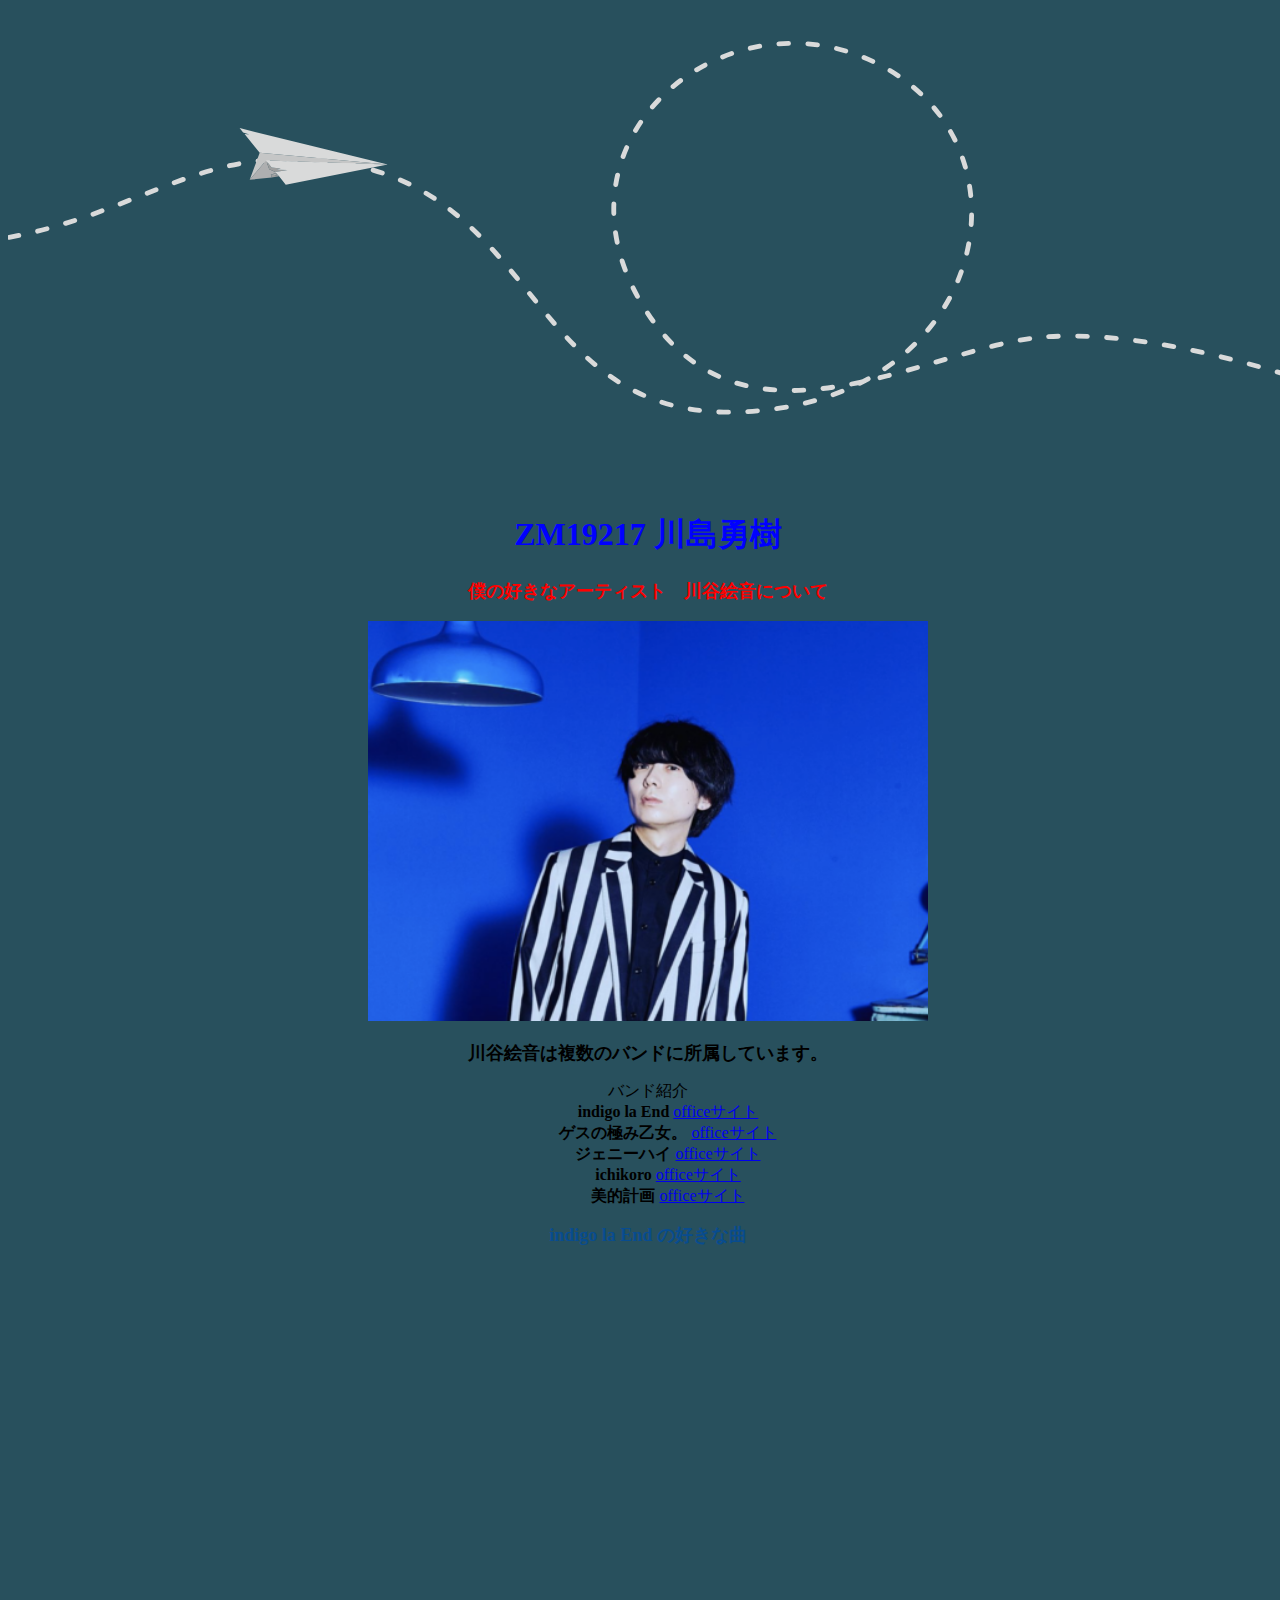
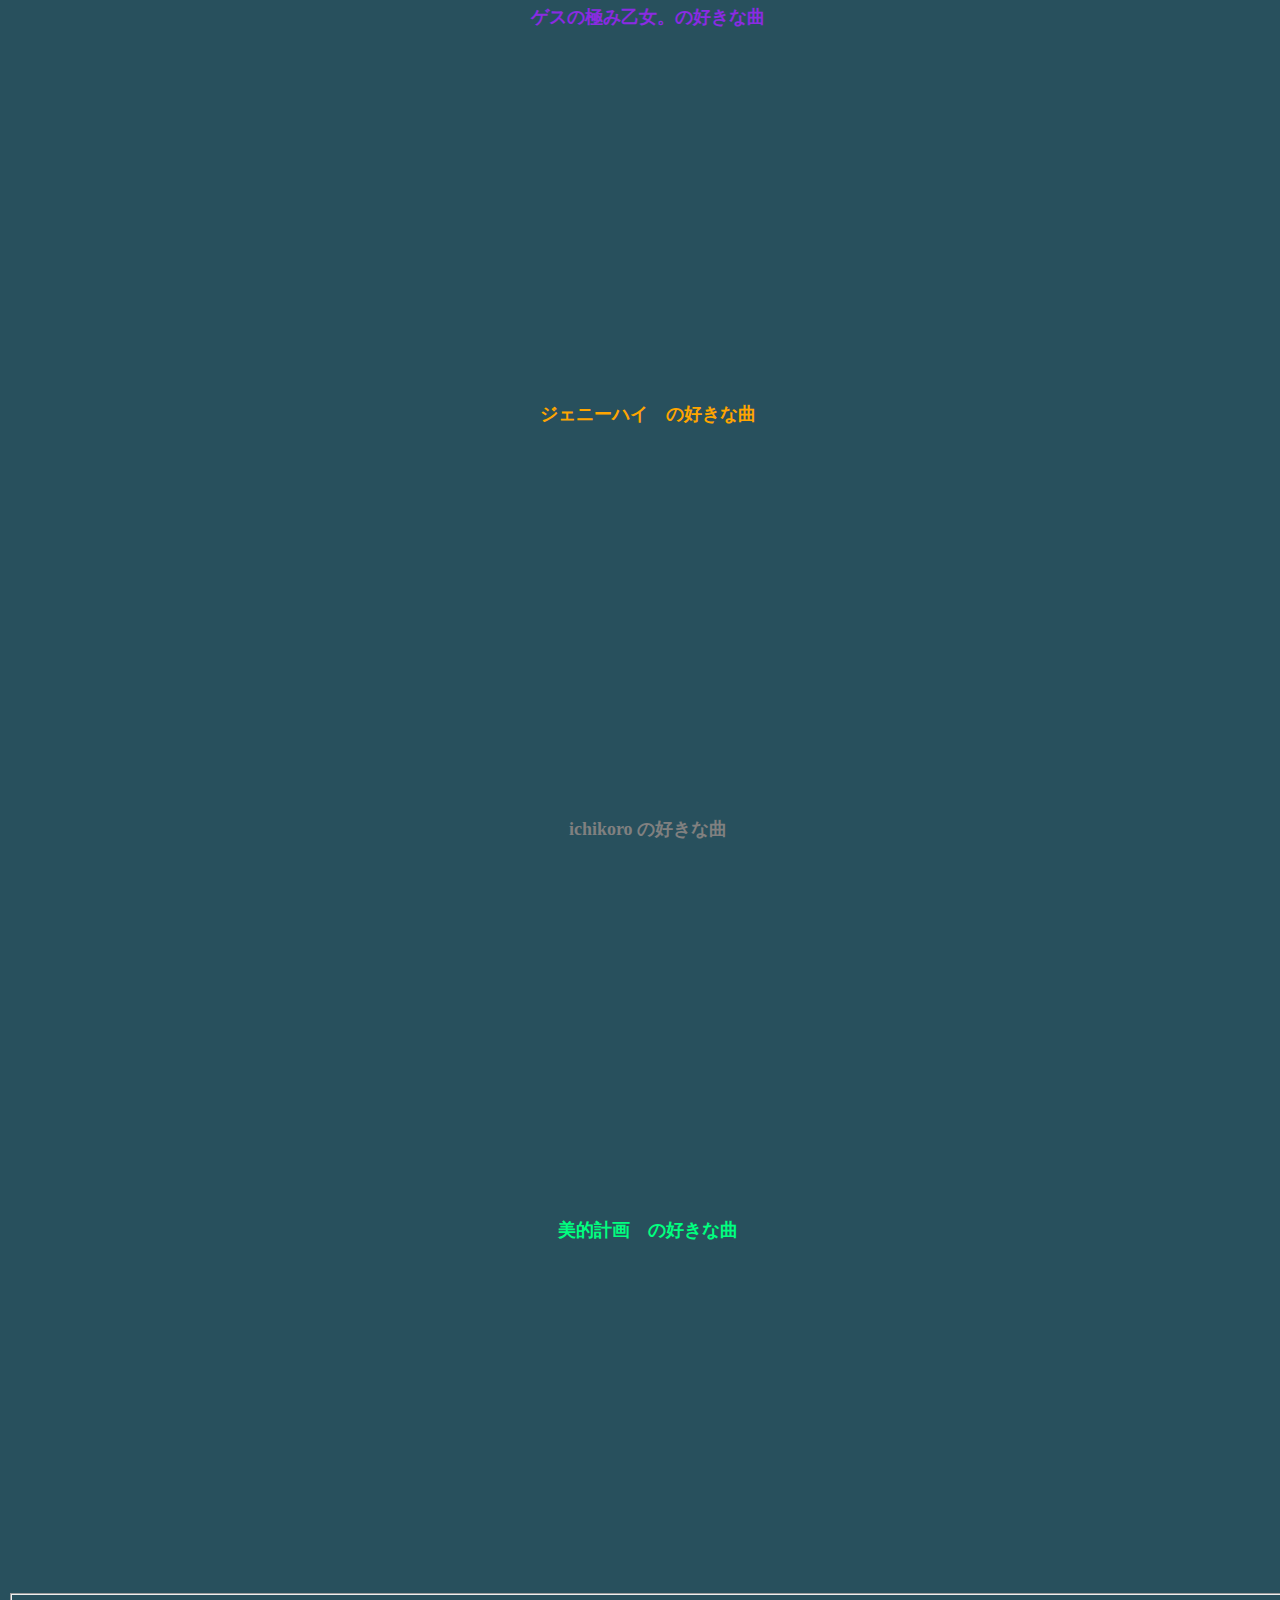
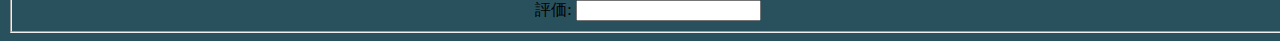
==== commit 33029c93: "期末プロジェクト" ====
--- a/index.html
+++ b/index.html
@@ -5,9 +5,25 @@
   <title> 好きなアーティスト</title>
   <link rel="stylesheet" href="mystyle.css"> <!--この行を追加-->
    <!--<!<script src="myjs.js"></script> -->
+
+   <svg viewBox="0 0 3387 1270">
+    <path id="planePath" class="planePath" d="M-226 626c439,4 636,-213 934,-225 755,-31 602,769 1334,658 562,-86 668,-698 266,-908 -401,-210 -893,189 -632,630 260,441 747,121 1051,91 360,-36 889,179 889,179" />
+    <g id="plane">
+      <polygon class="fil1" points="-141,-10 199,0 -198,-72 -188,-61 -171,-57 -184,-57 " />
+      <polygon class="fil2" points="199,0 -141,-10 -163,63 -123,9 " />
+      <polygon class="fil3" points="-95,39 -113,32 -123,9 -163,63 -105,53 -108,45 -87,48 -90,45 -103,41 -94,41 " />
+      <path class="fil4" d="M-87 48l-21 -3 3 8 19 -4 -1 -1zm-26 -16l18 7 -2 -1 32 -7 -29 1 11 -4 -24 -1 -16 -18 10 23zm10 9l13 4 -4 -4 -9 0z" />
+      <polygon class="fil1" points="-83,28 -94,32 -65,31 -97,38 -86,49 -67,70 199,0 -123,9 -107,27 " />
+    </g>
+    <!-- Define the motion path animation -->
+    <animateMotion xlink:href="#plane" dur="5s" repeatCount="indefinite" rotate="auto">
+      <mpath xlink:href="#planePath" />
+    </animateMotion> 
+  </svg>
 </head>
 <body>
   <h1>ZM19217 川島勇樹</h1>
+
   <h3>僕の好きなアーティスト　川谷絵音について</h3>
   <img src="image/enon.jpg" width="560" height="400">
   <script src="myjs.js"></script>
@@ -28,27 +44,10 @@
 <h5>ジェニーハイ　の好きな曲</h5>
 <iframe width="560" height="315" src="https://www.youtube.com/embed/ImCKkISgeig" title="YouTube video player" frameborder="0" allow="accelerometer; autoplay; clipboard-write; encrypted-media; gyroscope; picture-in-picture" allowfullscreen></iframe>
 <h6>ichikoro の好きな曲</h6>
-<iframe width="560" height="315" src="https://www.youtube.com/embed/-mI89ahaBBI" title="YouTube video player" frameborder="0" allow="accelerometer; autoplay; clipboard-write; encrypted-media; gyroscope; picture-in-picture" allowfullscreen></iframe>
+<iframe wid
+th="560" height="315" src="https://www.youtube.com/embed/-mI89ahaBBI" title="YouTube video player" frameborder="0" allow="accelerometer; autoplay; clipboard-write; encrypted-media; gyroscope; picture-in-picture" allowfullscreen></iframe>
 <p><h8>美的計画　の好きな曲</h8></p>
 <p><iframe width="560" height="315" src="https://www.youtube.com/embed/ZC0fzg-PIkk" title="YouTube video player" frameborder="0" allow="accelerometer; autoplay; clipboard-write; encrypted-media; gyroscope; picture-in-picture" allowfullscreen></iframe></p>
-
-<h1>練習問題3.4</h1>
-<aside class="ad">
-<h2>広報</h2>
-<a href="https://www.josai.ac.jp/club/jyosisofuto.html">
-<section>
-<h2>城西大学　女子ソフトボール部</h2>
-<p>女子ソフトボール部＜全日本女子ソフトボール選手権大会出場決定！＞
-</p>
-</section></a>
-<a href="https://www.josai.ac.jp/news/20200615-04.html">
-<section>
-<h2>城西大学　JOSAI SPORTS FEILD</h2>
-<p>城西大学坂戸キャンパスの北側の毛呂山町下川原沼に、サッカー場２面、ソフトボール場１面、アップダウンのあるランニングコース、管理施設にはシャワー室やミーティングルームなどを備えた新しいグラウンド"JOSAI SPORTS FEILD" が完成間近です。使用開始は、2020年9月の予定です</p>
-</section></a>
-</aside>
-
-<h1>練習問題3.5</h1>
 
 <form action="xxx.php" method="post">
   <fieldset>
--- a/mystyle.css
+++ b/mystyle.css
@@ -1,5 +1,31 @@
-
-
+html {
+    background-color: #28505D;
+  }
+  
+  .planePath {
+    stroke: #D9DADA;
+    stroke-width: .1%;
+    stroke-width: .5%;
+    stroke-dasharray: 1% 2%;
+    stroke-linecap: round;
+    fill: none;
+  }
+  
+  .fil1 {
+    fill: #D9DADA;
+  }
+  
+  .fil2 {
+    fill: #C5C6C6;
+  }
+  
+  .fil4 {
+    fill: #9D9E9E;
+  }
+  
+  .fil3 {
+    fill: #AEAFB0;
+  }
 h1{color:blue;}
 h2{color:#084c8f;font-size: large;font-weight: bolder;}
 h3{color:red;font-size: large;font-weight: bolder;}
@@ -14,4 +40,4 @@
 p.sample2{border: inset 10px #ff0000;}
 p.sample3{margin: 30px 30px;padding: 10px;border: medium solid #ff00ff;}
 body{width: 100%;text-align: center;}
-#wrap{width: 960px;margin: 0 auto;text-align: left;}+#wrap{width: 960px;margin: 0 auto;text-align: left;}
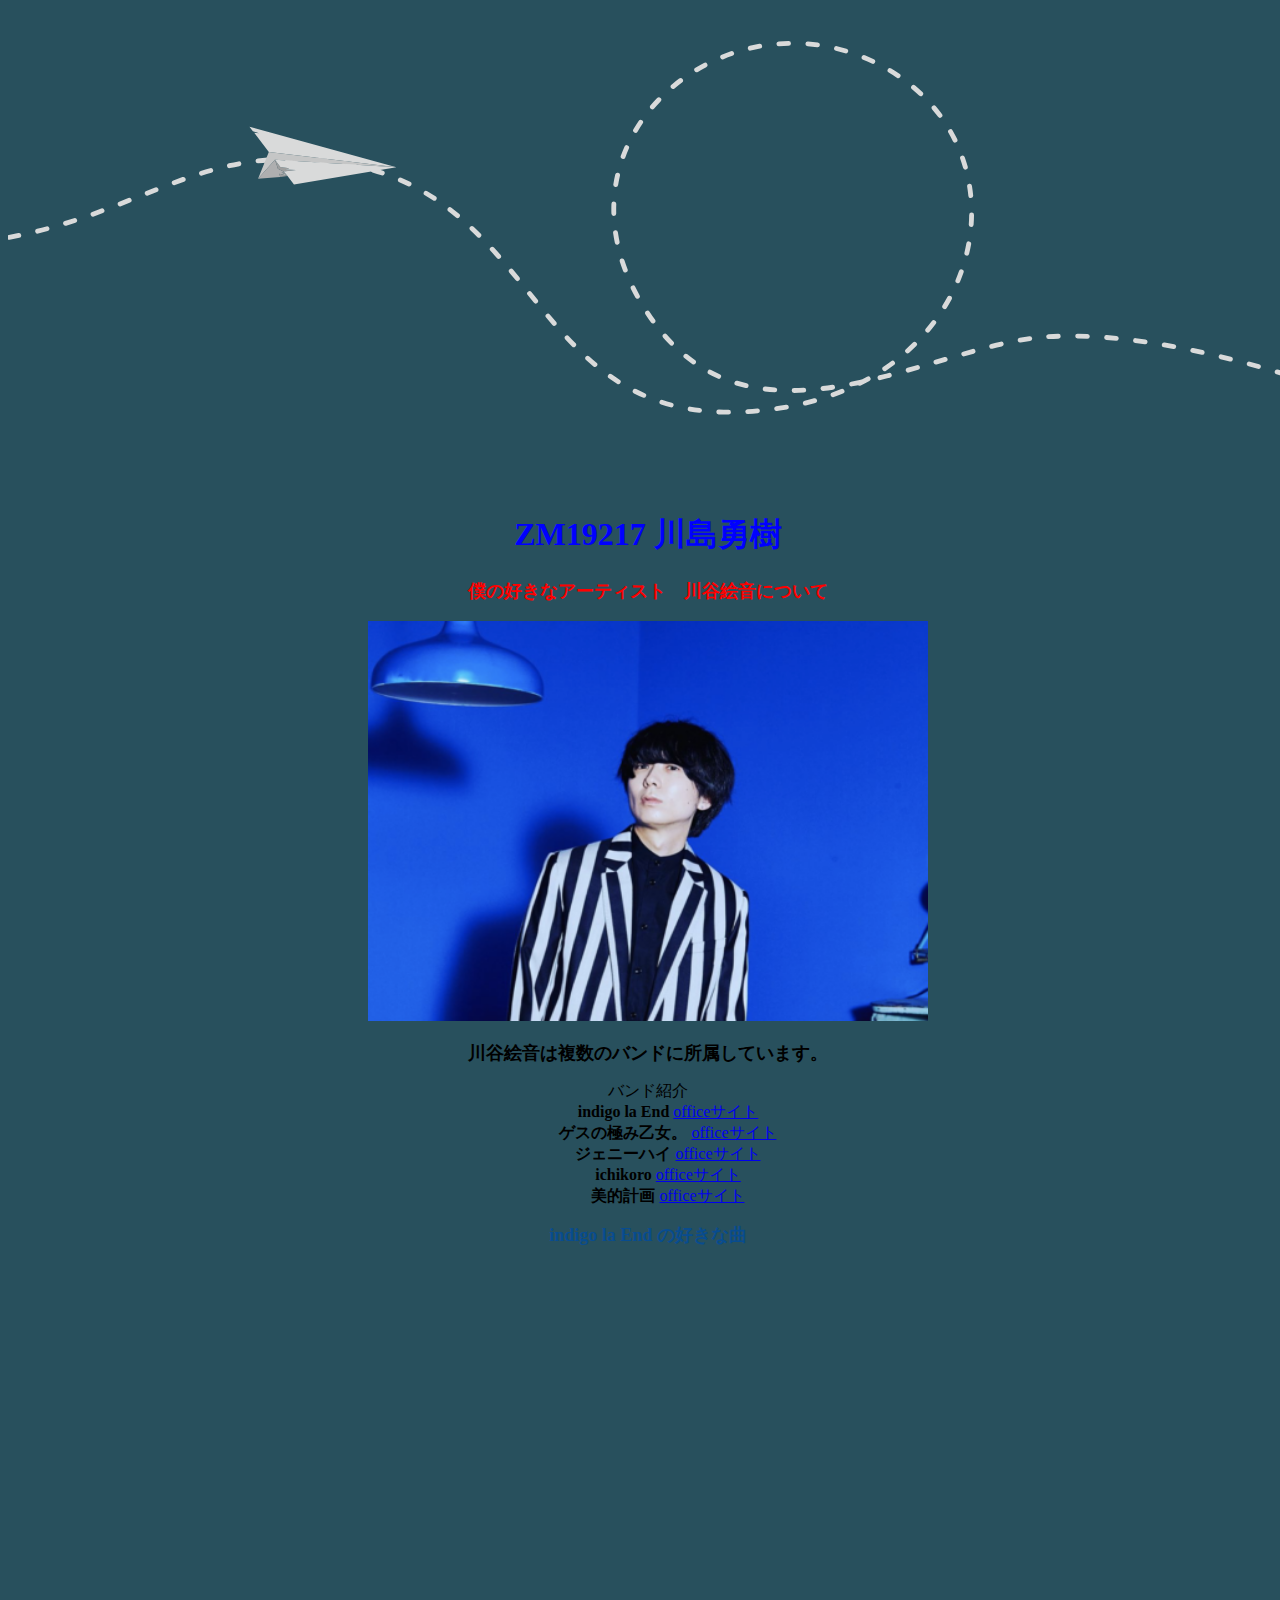
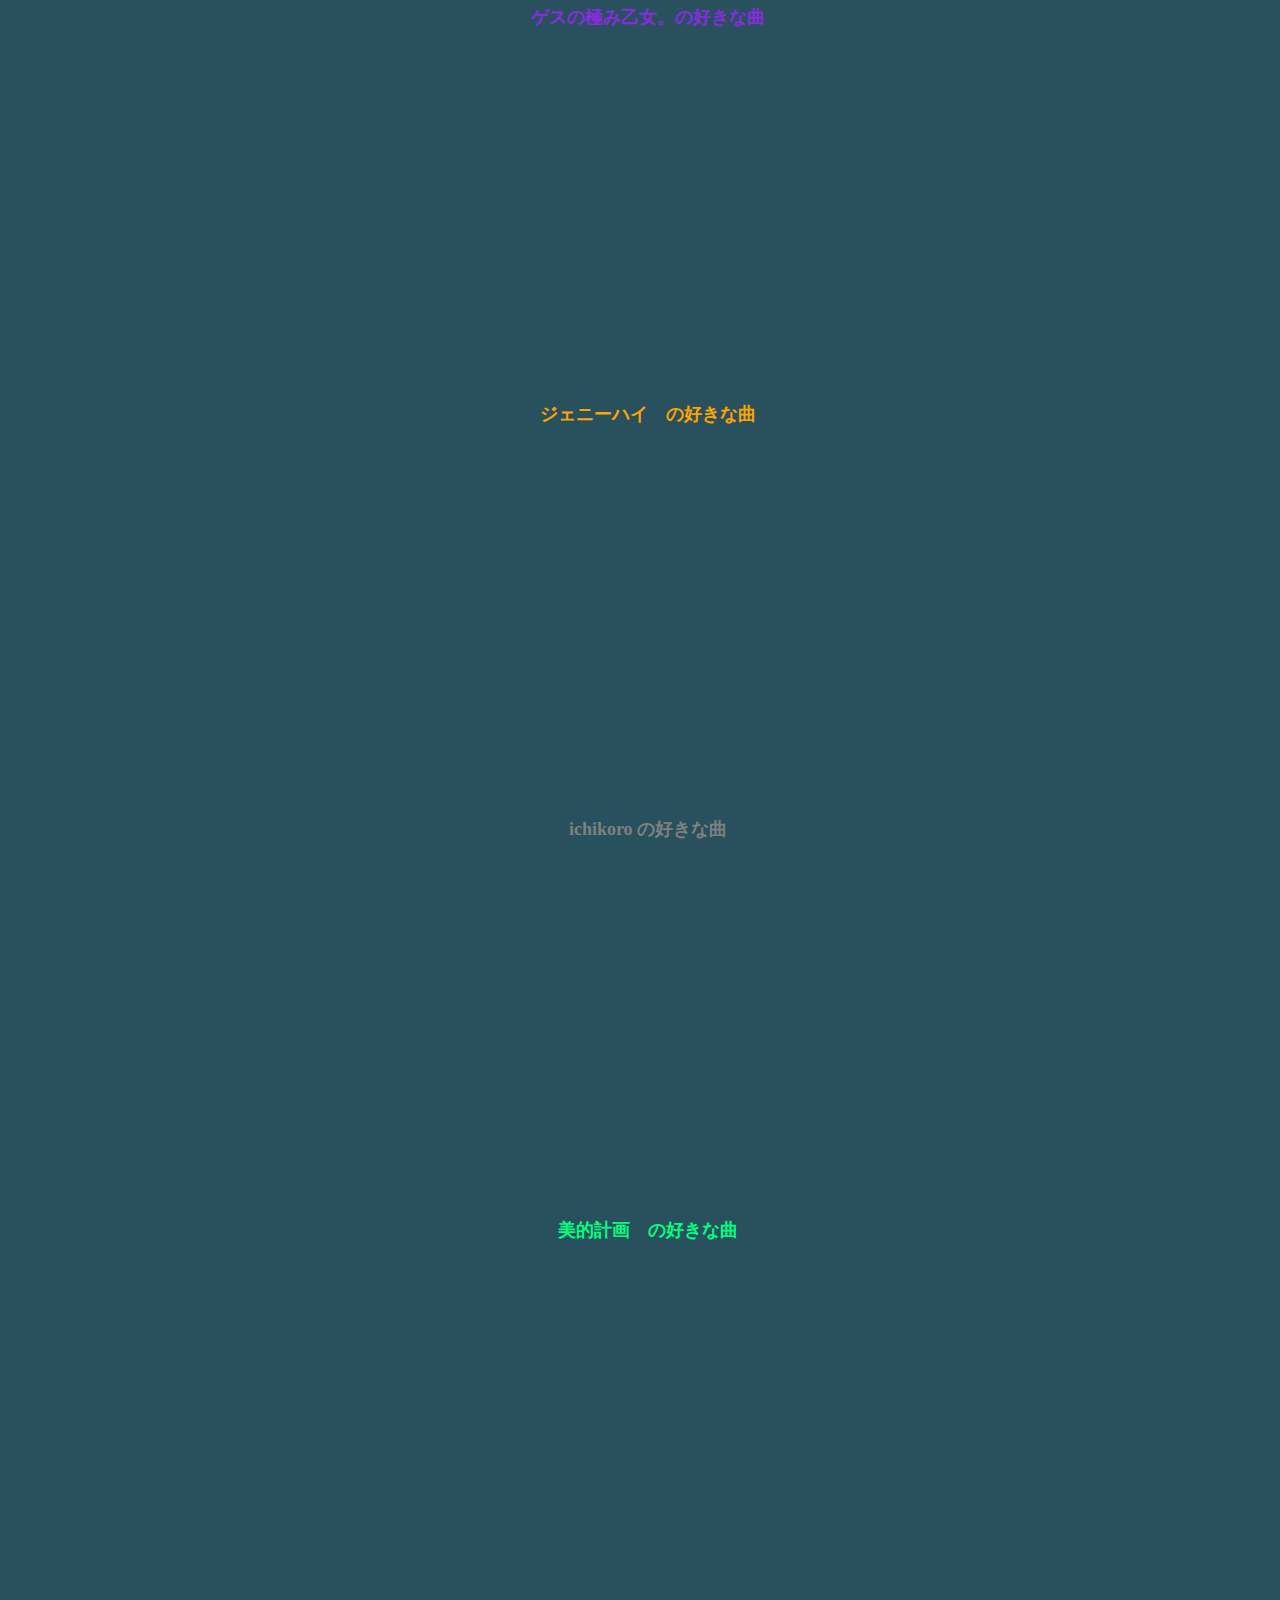
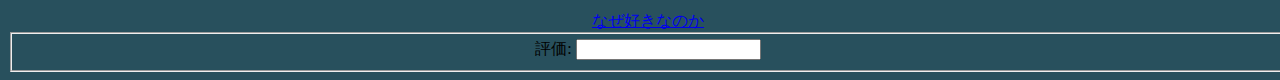
==== commit 604b45da: "kimatusyuusei" ====
--- a/index.html
+++ b/index.html
@@ -48,7 +48,8 @@
 th="560" height="315" src="https://www.youtube.com/embed/-mI89ahaBBI" title="YouTube video player" frameborder="0" allow="accelerometer; autoplay; clipboard-write; encrypted-media; gyroscope; picture-in-picture" allowfullscreen></iframe>
 <p><h8>美的計画　の好きな曲</h8></p>
 <p><iframe width="560" height="315" src="https://www.youtube.com/embed/ZC0fzg-PIkk" title="YouTube video player" frameborder="0" allow="accelerometer; autoplay; clipboard-write; encrypted-media; gyroscope; picture-in-picture" allowfullscreen></iframe></p>
-
+<br>
+    <a href="a.html" target="_blank">なぜ好きなのか</a><br>
 <form action="xxx.php" method="post">
   <fieldset>
   評価:
